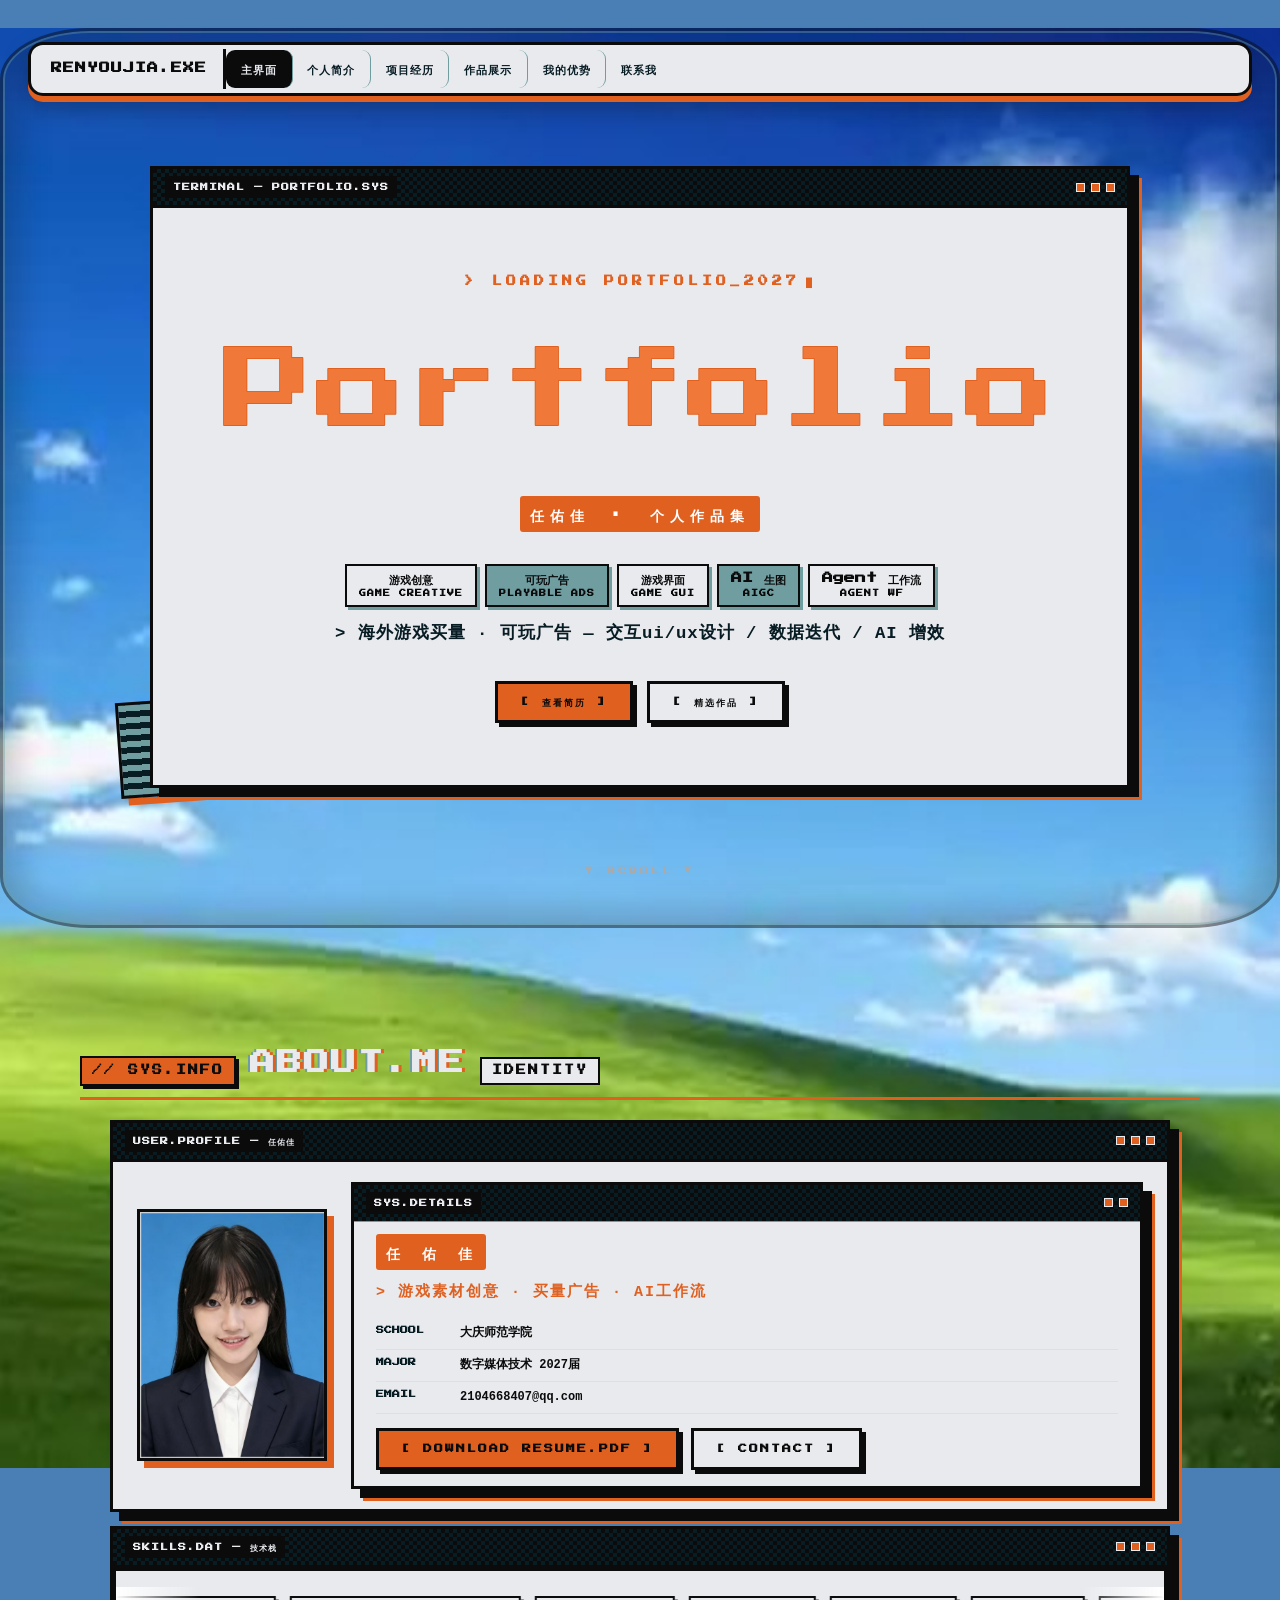
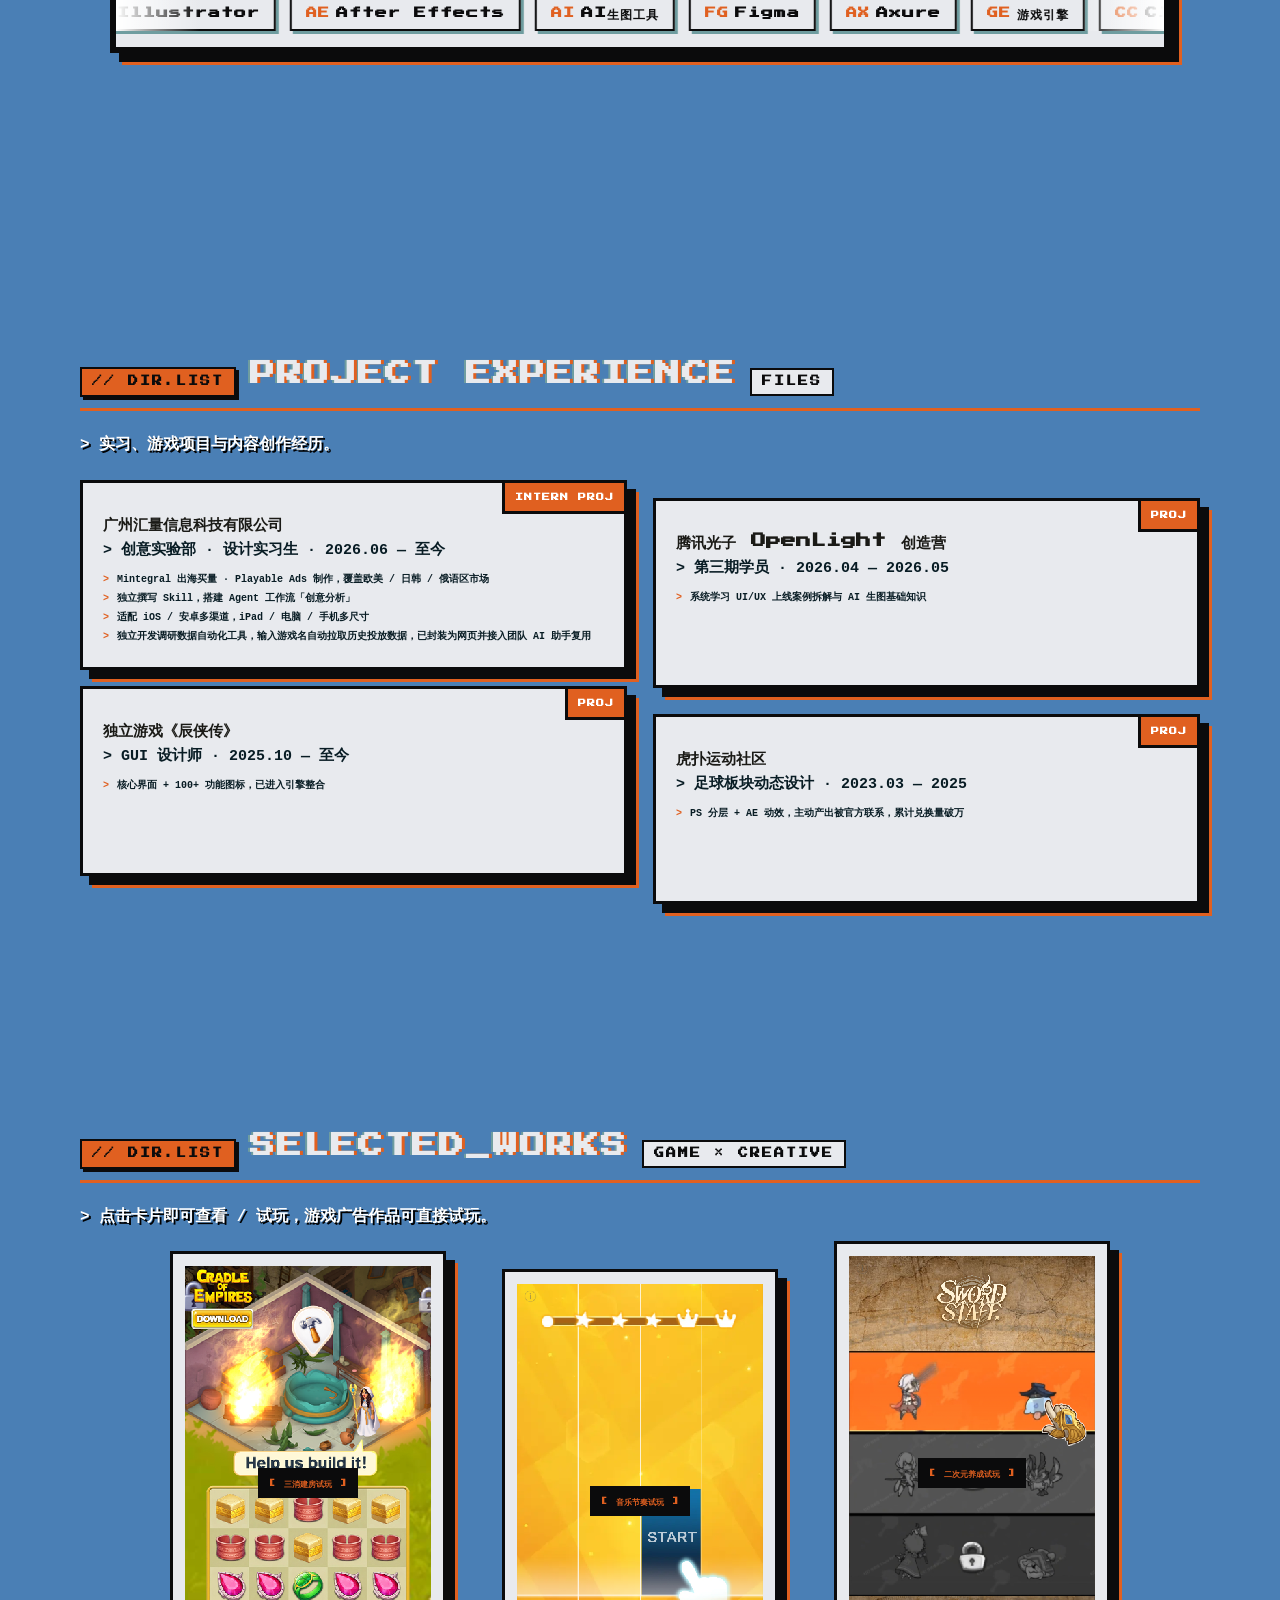
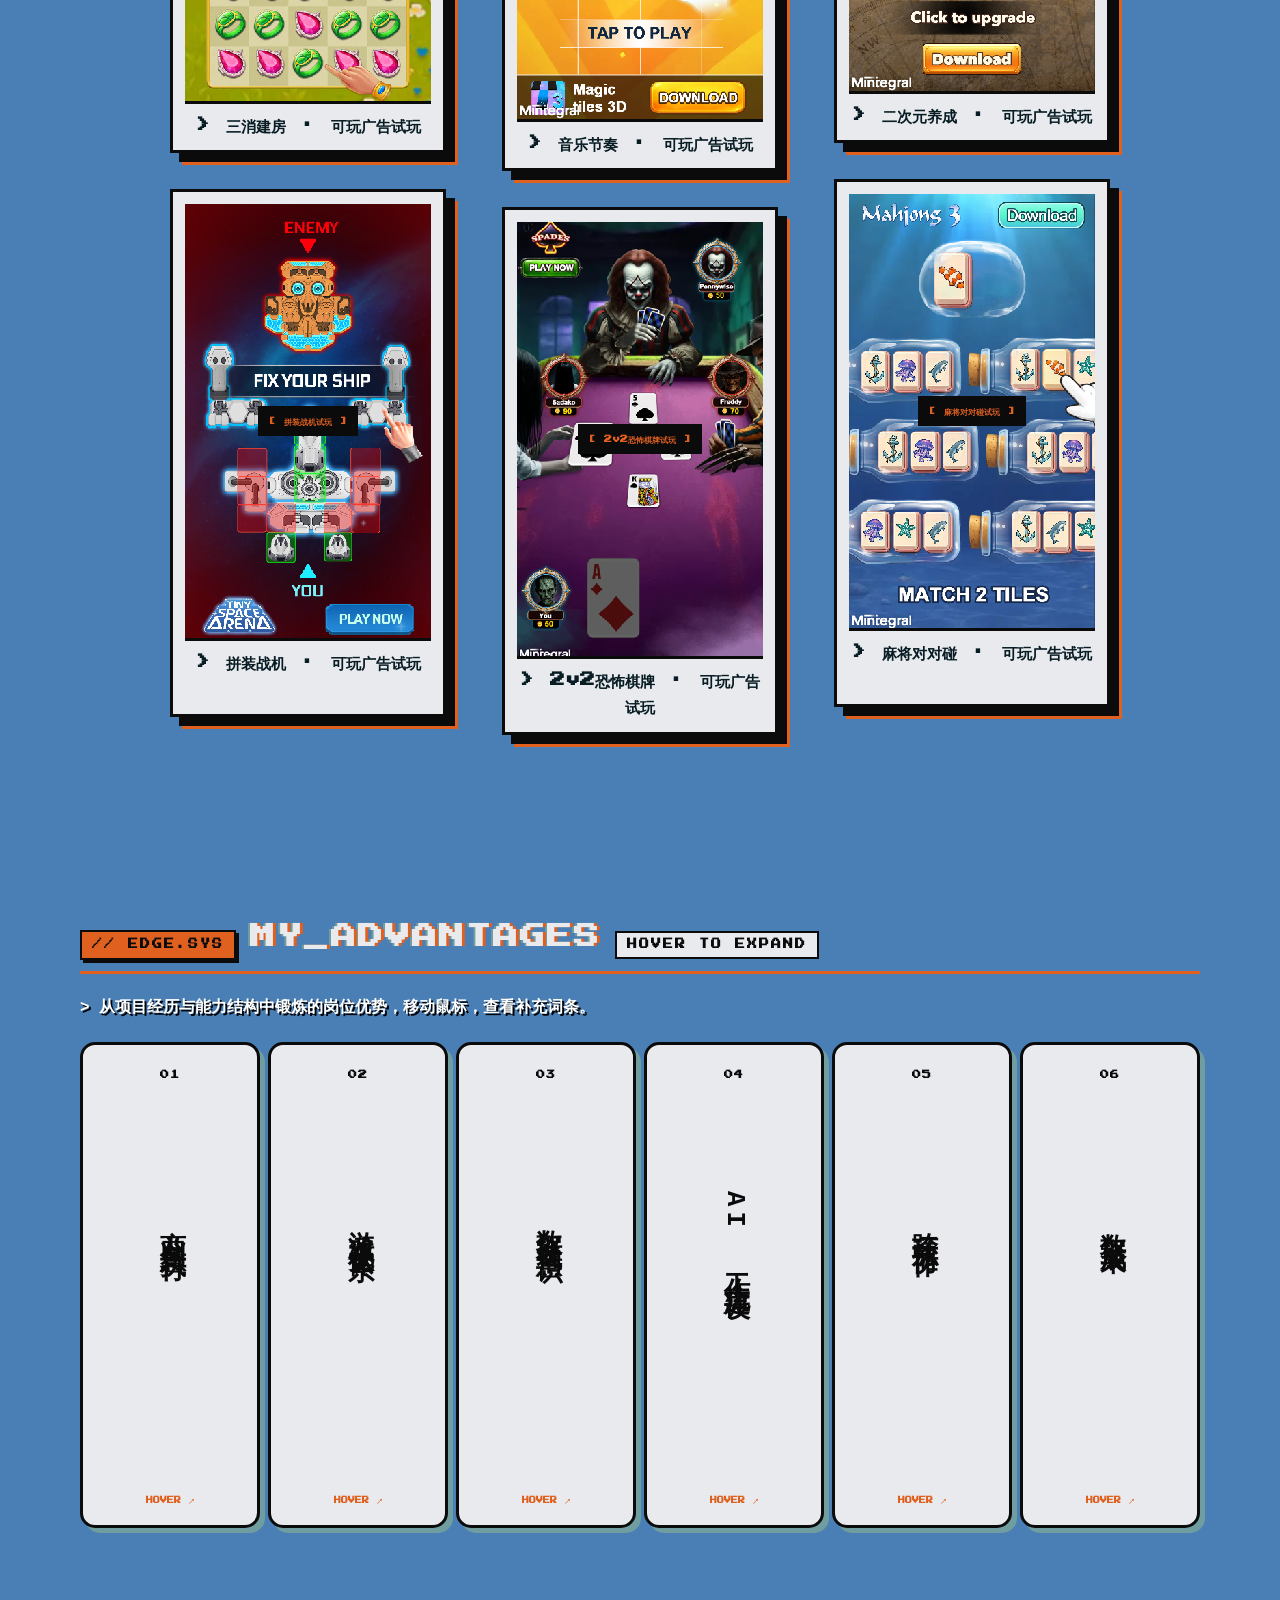
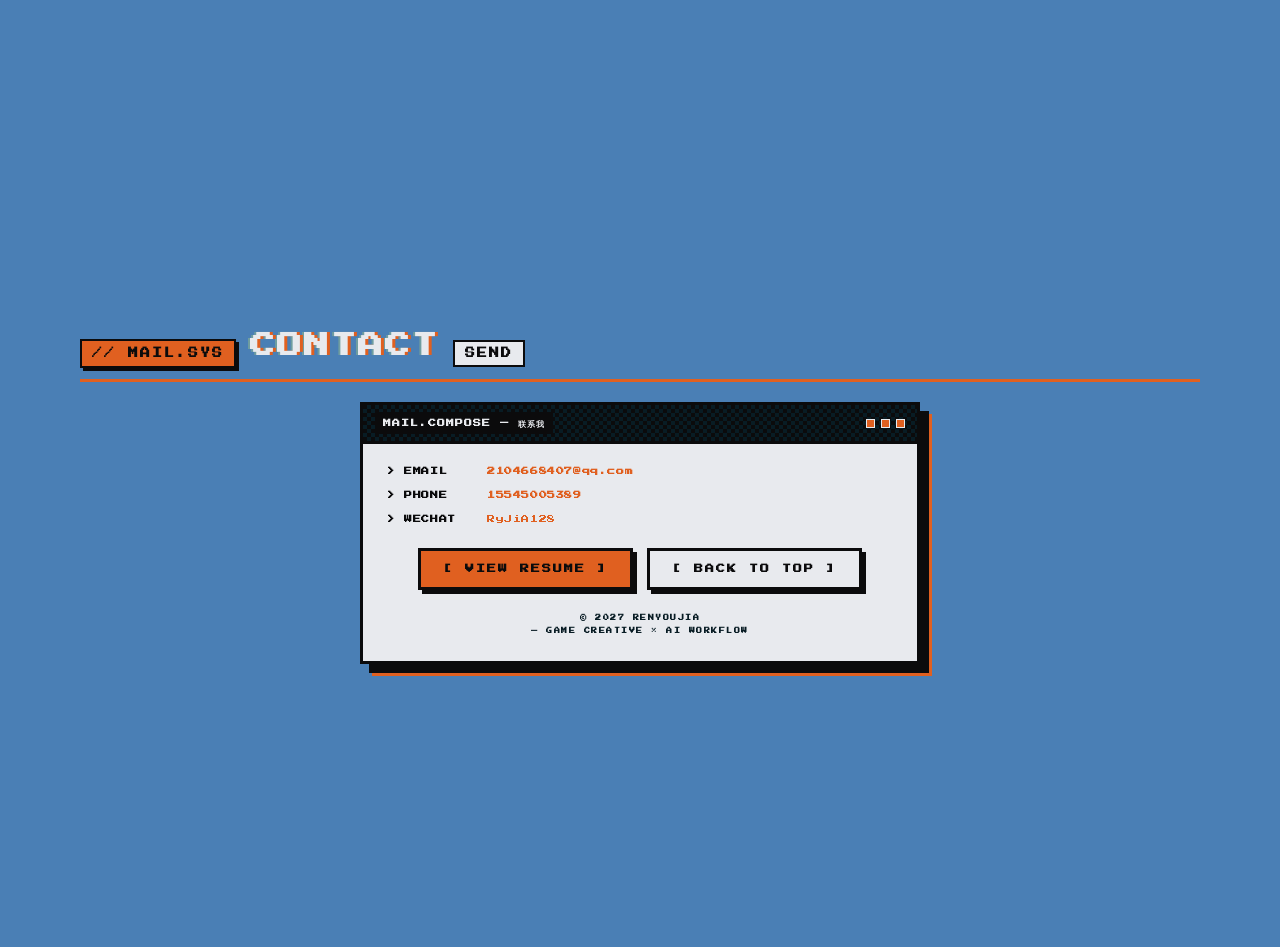
==== index.html @ 4726d5e6 "Initial commit: CRT portfolio site with 6 playable ads" ====
<!doctype html>
<html lang="zh-CN">
  <head>
    <meta charset="UTF-8" />
    <meta name="viewport" content="width=device-width, initial-scale=1.0" />
    <title>任佑佳 · 游戏创意 / 可玩广告作品集</title>
    <meta
      name="description"
      content="海外游戏买量 · 可玩广告 — 交互 UI/UX 设计 / 数据迭代 / AI 增效。40+ 可玩广告需求，多支素材热云预估曝光百万级。"
    />
    <!-- og / twitter 分享预览 -->
    <meta property="og:type" content="website" />
    <meta property="og:locale" content="zh_CN" />
    <meta property="og:site_name" content="任佑佳 · 作品集" />
    <meta property="og:title" content="任佑佳 · 游戏创意 / 可玩广告作品集" />
    <meta
      property="og:description"
      content="海外游戏买量 · 可玩广告 — 交互 UI/UX 设计 / 数据迭代 / AI 增效。40+ 可玩广告需求，多支素材预估曝光百万级。"
    />
    <meta property="og:image" content="/og.png" />
    <meta property="og:image:width" content="1200" />
    <meta property="og:image:height" content="630" />
    <meta property="og:image:alt" content="任佑佳作品集" />
    <meta name="twitter:card" content="summary_large_image" />
    <meta name="twitter:title" content="任佑佳 · 游戏创意 / 可玩广告作品集" />
    <meta
      name="twitter:description"
      content="海外游戏买量 · 可玩广告 — 交互 UI/UX 设计 / 数据迭代 / AI 增效。"
    />
    <meta name="twitter:image" content="/og.png" />
    <link rel="icon" href="/favicon.svg" />
    <script type="module" crossorigin src="/assets/index-DClPiUZt.js"></script>
    <link rel="stylesheet" crossorigin href="/assets/style-DZlRAdNg.css">
  </head>
  <body>
    <div id="root"></div>
    <noscript>需要启用 JavaScript 才能查看本站。</noscript>
  </body>
</html>
---- assets/style-DZlRAdNg.css ----
.stroke-text{width:100%;line-height:0;display:block}.stroke-text--hover{cursor:pointer}.stroke-text__svg{width:100%;height:var(--stroke-text-height,160px);display:block}.stroke-text__stroke,.stroke-text__fill{-webkit-user-select:none;user-select:none}.pixelated-image-card{color:var(--color-primary,#fff);background-color:#222;border:2px solid #fff;border-radius:10px;width:100%;max-width:100%;position:relative;overflow:hidden}.pixelated-image-card__default,.pixelated-image-card__active,.pixelated-image-card__pixels{width:100%;height:100%;position:absolute;top:0;left:0}.pixelated-image-card__active{z-index:2;display:none}.pixelated-image-card__pixels{pointer-events:none;z-index:3;width:100%;height:100%;position:absolute;top:0;left:0}.pixelated-image-card__pixel{display:none;position:absolute}.logoloop{--logoloop-gap:32px;--logoloop-logoHeight:28px;--logoloop-fadeColorAuto:#fff;position:relative}.logoloop--vertical{height:100%;display:inline-block}.logoloop--scale-hover{padding-top:calc(var(--logoloop-logoHeight) * .1);padding-bottom:calc(var(--logoloop-logoHeight) * .1)}@media (prefers-color-scheme:dark){.logoloop{--logoloop-fadeColorAuto:#0b0b0b}}.logoloop__track{will-change:transform;-webkit-user-select:none;user-select:none;z-index:0;width:max-content;display:flex;position:relative}.logoloop--vertical .logoloop__track{flex-direction:column;width:100%;height:max-content}.logoloop__list{align-items:center;display:flex}.logoloop--vertical .logoloop__list{flex-direction:column}.logoloop__item{margin-right:var(--logoloop-gap);font-size:var(--logoloop-logoHeight);flex:none;line-height:1}.logoloop--vertical .logoloop__item{margin-right:0;margin-bottom:var(--logoloop-gap)}.logoloop__item:last-child{margin-right:var(--logoloop-gap)}.logoloop--vertical .logoloop__item:last-child{margin-right:0;margin-bottom:var(--logoloop-gap)}.logoloop__node{align-items:center;display:inline-flex}.logoloop__item img{height:var(--logoloop-logoHeight);object-fit:contain;width:auto;image-rendering:-webkit-optimize-contrast;-webkit-user-drag:none;pointer-events:none;transition:transform .3s cubic-bezier(.4,0,.2,1);display:block}.logoloop--scale-hover .logoloop__item{overflow:visible}.logoloop--scale-hover .logoloop__item:hover img,.logoloop--scale-hover .logoloop__item:hover .logoloop__node{transform-origin:50%;transform:scale(1.2)}.logoloop--scale-hover .logoloop__node{transition:transform .3s cubic-bezier(.4,0,.2,1)}.logoloop__link{border-radius:4px;align-items:center;text-decoration:none;transition:opacity .2s;display:inline-flex}.logoloop__link:hover{opacity:.8}.logoloop__link:focus-visible{outline-offset:2px;outline:2px solid}.logoloop--fade:before,.logoloop--fade:after{content:"";pointer-events:none;z-index:10;width:clamp(24px,8%,120px);position:absolute;top:0;bottom:0}.logoloop--fade:before{background:linear-gradient(to right, var(--logoloop-fadeColor,var(--logoloop-fadeColorAuto)) 0%, #0000 100%);left:0}.logoloop--fade:after{background:linear-gradient(to left, var(--logoloop-fadeColor,var(--logoloop-fadeColorAuto)) 0%, #0000 100%);right:0}.logoloop--vertical.logoloop--fade:before,.logoloop--vertical.logoloop--fade:after{width:100%;height:clamp(24px,8%,120px);left:0;right:0}.logoloop--vertical.logoloop--fade:before{background:linear-gradient(to bottom, var(--logoloop-fadeColor,var(--logoloop-fadeColorAuto)) 0%, #0000 100%);top:0;bottom:auto}.logoloop--vertical.logoloop--fade:after{background:linear-gradient(to top, var(--logoloop-fadeColor,var(--logoloop-fadeColorAuto)) 0%, #0000 100%);top:auto;bottom:0}@media (prefers-reduced-motion:reduce){.logoloop__track{transform:translate(0,0)!important}.logoloop__item img,.logoloop__node{transition:none!important}}.ad-overlay{--ad-bg:#f6f1e4;--ad-panel:#fbf8ef;--ad-green:#7da06b;--ad-green-dark:#5d7a4f;--ad-brown:#8a6d4a;--ad-brown-dark:#4a3a2a;--ad-orange:#e0a03c;--ad-line:#e5dcc8;z-index:10030;-webkit-overflow-scrolling:touch;background:#3a2c1a8c;justify-content:center;align-items:flex-start;padding:36px 20px 100px;animation:.25s adFadeIn;display:flex;position:fixed;inset:0;overflow-y:auto}.ad-overlay.ad-theme-builder{--ad-bg:#eef3e1;--ad-panel:#fafcf2;--ad-green:#6f9c3a;--ad-green-dark:#3f6422;--ad-brown:#a9702f;--ad-brown-dark:#5f3a12;--ad-orange:#e07b2a;--ad-line:#e2e8d0;background:#18240e8c}.ad-overlay.ad-theme-ocean{--ad-bg:#e6f2f5;--ad-panel:#f5fafc;--ad-green:#4a9cc7;--ad-green-dark:#2b6a8f;--ad-brown:#5b7d99;--ad-brown-dark:#1c3850;--ad-orange:#18b7a5;--ad-line:#cfe2ea;background:#0e22328c}.ad-overlay.ad-theme-space{--ad-bg:#120a24;--ad-panel:#f2eefb;--ad-green:#7a5cf0;--ad-green-dark:#4a3399;--ad-brown:#8a6db0;--ad-brown-dark:#2a1f4a;--ad-orange:#e04a9c;--ad-line:#ddd3f0;background:#100820b3}.ad-overlay.ad-theme-sword{--ad-bg:#1a1206;--ad-panel:#faf3e0;--ad-green:#b8860b;--ad-green-dark:#8a6508;--ad-brown:#8a6d3b;--ad-brown-dark:#3a2a10;--ad-orange:#d2691e;--ad-line:#e8d9b0;background:#140c04b3}.ad-overlay.ad-theme-piano{--ad-bg:#0e0e16;--ad-panel:#f1edf8;--ad-green:#6c5ce7;--ad-green-dark:#4834d4;--ad-brown:#7d6bb8;--ad-brown-dark:#1a1a2e;--ad-orange:#ff6b9d;--ad-line:#ddd6f0;background:#0a0814b3}.ad-overlay.ad-theme-cards{--ad-bg:#16080b;--ad-panel:#f5eaec;--ad-green:#a11c2e;--ad-green-dark:#6d0f1d;--ad-brown:#7a525e;--ad-brown-dark:#2a0d12;--ad-orange:#d9263f;--ad-line:#ead8dd;background:#16080bb8}@keyframes adFadeIn{0%{opacity:0}to{opacity:1}}.ad-panel{background:var(--ad-panel);border:1px solid var(--ad-brown);width:100%;max-width:1040px;font-family:var(--mono), monospace;color:var(--ad-brown-dark);border-radius:12px;overflow:hidden;box-shadow:0 0 60px #4a3a2a59,0 0 0 1px #e0a03c1f}.ad-titlebar{background:var(--ad-brown-dark);color:#f3e9d2;border-bottom:1px solid var(--ad-brown);justify-content:space-between;align-items:center;padding:10px 18px;font-size:11px;display:flex}.ad-close{color:#f3e9d2;font-family:var(--mono), monospace;cursor:pointer;background:0 0;border:1px solid #6b5740;border-radius:4px;padding:4px 12px;font-size:10px;transition:all .15s}.ad-close:hover{background:var(--ad-orange);border-color:var(--ad-orange);color:#3a2c1a}.ad-body{grid-template-columns:380px 1fr;align-items:start;gap:26px;padding:24px 26px 30px;display:grid}.ad-left{position:static}.ad-header h2{letter-spacing:2px;color:var(--ad-green-dark);text-align:center;margin:0 0 4px;font-size:22px}.ad-subtitle{color:var(--ad-brown);text-align:center;margin:0 0 16px;font-size:12px}.ad-spec{grid-template-columns:repeat(4,1fr);gap:8px;margin:0 0 16px;display:grid}.ad-spec-item{border:1px solid var(--ad-line);text-align:center;background:#fff;border-radius:8px;padding:8px 6px}.ad-spec-k{color:var(--ad-orange);letter-spacing:1px;margin-bottom:3px;font-size:10px;display:block}.ad-spec-v{color:var(--ad-brown-dark);font-size:11px;font-weight:700;display:block}.ad-metric{border:1px solid var(--ad-orange);background:#e0a03c1f;border-radius:8px;align-items:center;gap:10px;margin:0 0 16px;padding:8px 12px;display:flex}.ad-metric-k{color:var(--ad-orange);letter-spacing:1px;white-space:nowrap;font-size:10px}.ad-metric-v{color:var(--ad-brown-dark);font-size:12px;font-weight:700}.ad-demo-hint{text-align:center;color:var(--ad-orange);border:1px dashed var(--ad-orange);letter-spacing:1px;background:#e0a03c1f;border-radius:8px;margin-bottom:12px;padding:8px 10px;font-size:12px;font-weight:700}.ad-frame-wrap{aspect-ratio:9/16;border:3px solid var(--ad-brown);background:#000;border-radius:14px;width:100%;max-width:360px;margin:0 auto;position:relative;overflow:hidden;box-shadow:0 12px 40px #4a3a2a4d}.ad-frame-loading{color:var(--ad-orange);font-family:var(--mono), monospace;letter-spacing:2px;background:#000;justify-content:center;align-items:center;font-size:12px;animation:1s steps(2,end) infinite adBlink;display:flex;position:absolute;inset:0}@keyframes adBlink{0%,to{opacity:1}50%{opacity:.3}}.ad-frame{border:0;width:100%;height:100%;display:block}.ad-demo-note{text-align:center;color:var(--ad-brown);margin:12px 0 0;font-size:11px}.ad-block{margin-bottom:26px}.ad-block:last-child{margin-bottom:0}.ad-block h3{letter-spacing:1px;color:var(--ad-green-dark);border-bottom:1px solid var(--ad-line);align-items:center;gap:10px;margin:0 0 14px;padding-bottom:8px;font-size:14px;display:flex}.ad-h3-no{background:var(--ad-green);color:#fff;border-radius:6px;justify-content:center;align-items:center;width:24px;height:24px;font-size:11px;display:inline-flex}.ad-flow{flex-direction:column;gap:10px;display:flex}.ad-flow-step{border:1px solid var(--ad-line);background:#fff;border-radius:10px;align-items:flex-start;gap:12px;padding:12px 14px;display:flex}.ad-flow-no{background:var(--ad-orange);color:#3a2c1a;border-radius:8px;flex:none;justify-content:center;align-items:center;width:30px;height:30px;font-size:12px;font-weight:700;display:inline-flex}.ad-flow-step b{color:var(--ad-brown-dark);font-size:12px}.ad-flow-step p{color:#7a6a55;margin:3px 0 0;font-size:11px;line-height:1.5}.ad-logic{grid-template-columns:1fr 1fr;gap:10px;margin:0;padding:0;list-style:none;display:grid}.ad-logic li{border:1px solid var(--ad-line);color:#6b5a44;background:#fff;border-radius:10px;padding:11px 13px 11px 26px;font-size:11px;line-height:1.55;position:relative}.ad-logic li:before{content:"◆";color:var(--ad-green);font-size:9px;position:absolute;top:12px;left:12px}.ad-tags{flex-wrap:wrap;gap:10px;display:flex}.ad-tag{background:var(--ad-green);color:#fff;letter-spacing:1px;border-radius:999px;padding:8px 16px;font-size:11px;box-shadow:0 2px #4a3a2a33}.ad-tag:nth-child(2n){background:var(--ad-brown)}.ad-think{grid-template-columns:1fr 1fr;gap:12px;display:grid}.ad-think-step{border-left:3px solid var(--ad-orange);background:#fff;border-radius:0 10px 10px 0;align-items:flex-start;gap:12px;padding:12px 14px;display:flex;box-shadow:0 1px #4a3a2a0f}.ad-think-no{background:var(--ad-brown-dark);width:26px;height:26px;color:var(--ad-orange);border-radius:50%;flex:none;justify-content:center;align-items:center;font-size:13px;display:inline-flex}.ad-think-step b{color:var(--ad-brown-dark);font-size:12px}.ad-think-step p{color:#6b5a44;margin:4px 0 0;font-size:11px;line-height:1.6}.ad-conversion{flex-direction:column;gap:12px;display:flex}.ad-conversion-step{border-left:3px solid var(--ad-green);background:#fff;border-radius:0 10px 10px 0;align-items:flex-start;gap:12px;padding:12px 14px;display:flex;box-shadow:0 1px #4a3a2a0f}.ad-conversion-no{background:var(--ad-green);color:#fff;border-radius:50%;flex:none;justify-content:center;align-items:center;width:26px;height:26px;font-size:13px;display:inline-flex}.ad-conversion-step b{color:var(--ad-brown-dark);font-size:12px}.ad-conversion-step p{color:#6b5a44;margin:4px 0 0;font-size:11px;line-height:1.6}.ad-back{text-align:center;background:var(--ad-panel);padding:4px 22px 26px}.ad-back button{border:2px solid var(--ad-green-dark);color:var(--ad-green-dark);font-family:var(--mono), monospace;cursor:pointer;letter-spacing:2px;background:#fff;border-radius:8px;padding:10px 32px;font-size:13px;font-weight:700;transition:all .2s}.ad-back button:hover{background:var(--ad-green-dark);border-color:var(--ad-green-dark);color:#fff;box-shadow:0 0 18px #7da06b66}@media (width<=860px){.ad-body{grid-template-columns:1fr}.ad-left{position:static}.ad-logic,.ad-think{grid-template-columns:1fr}}@media (width<=500px){.ad-overlay{padding:16px 10px 70px}.ad-titlebar{padding:8px 12px;font-size:9px}.ad-close{font-size:9px}.ad-header h2{font-size:18px}.ad-body{padding:16px 14px 20px}.ad-back button{padding:8px 20px;font-size:11px}}@font-face{font-family:"Press Start 2P";src:url(/assets/fonts/press_start_2p.ttf)format("truetype");font-weight:400;font-display:swap}@font-face{font-family:Awesome Serif;src:url(/assets/fonts/awesome_serif_regular.woff2)format("woff2");font-weight:400;font-display:swap}@font-face{font-family:Delicious Handrawn;src:url(/assets/fonts/delicious_handrawn.woff2)format("woff2");font-weight:400;font-display:swap}:root{--bg:#12120e;--orange:#e06020;--orange-bright:#f07838;--orange-dim:#b04510;--orange-glass:#e0602014;--gold:#d0c080;--gold-dim:#a09860;--title-bg:#0a0a0a;--title-text:#999;--window-bg:#fff;--border:#d0d0c8;--border-dim:#e0e0d8;--text:#2a2a26;--text-dim:#888880;--true-white:#fff;--pixel:"Press Start 2P", "Courier New", monospace;--mono:"JetBrains Mono", "Consolas", "Courier New", monospace;--sans:"Microsoft YaHei", "PingFang SC", sans-serif}*{box-sizing:border-box;margin:0;padding:0}html{scroll-snap-type:y mandatory}body{color:#cfd8d4;font-family:var(--mono);background-color:#0d2431;background-image:radial-gradient(at 50% 30%,#6ea0be0d 0%,#6ea0be05 42%,#0000 72%),none;background-position:0 0,0 0;background-repeat:repeat,repeat;background-size:auto,auto;background-attachment:fixed;background-origin:padding-box,padding-box;background-clip:border-box,border-box;min-height:100vh;font-size:13px;line-height:1.7;overflow-x:hidden}body:after{content:"";z-index:9998;pointer-events:none;background:repeating-linear-gradient(0deg,#0000 0 2px,#00000014 2px 4px);position:fixed;inset:0}.crt-curve{z-index:9997;pointer-events:none;background:radial-gradient(#0000 72%,#00000073 92%,#000000b3 100%);border-radius:4vmax/2vmax;position:fixed;inset:0}.crt-noise{z-index:9996;pointer-events:none;opacity:.03;background-image:url("data:image/svg+xml,%3Csvg viewBox='0 0 256 256' xmlns='http://www.w3.org/2000/svg'%3E%3Cfilter id='n'%3E%3CfeTurbulence type='fractalNoise' baseFrequency='0.85' numOctaves='4' stitchTiles='stitch'/%3E%3C/filter%3E%3Crect width='100%25' height='100%25' filter='url(%23n)'/%3E%3C/svg%3E");background-size:180px 180px;position:fixed;inset:0}a{color:var(--orange);text-decoration:none}a:hover{color:var(--orange-bright)}::selection{background:var(--orange);color:#fff}.menu-bar{z-index:100;font-family:var(--pixel);letter-spacing:1px;background:#fff;border-bottom:1px solid #ddd;align-items:center;gap:0;height:40px;padding:0 20px;font-size:10px;display:flex;position:fixed;top:0;left:0;right:0}.menu-logo{color:#000;padding:0 14px;font-size:10px;line-height:40px}.menu-items{gap:4px;display:flex}.menu-items a{color:#555;border-radius:4px;padding:0 14px;line-height:40px;transition:background .15s,color .15s;display:block}.menu-items a:after{display:none}.snap-wrap{z-index:1;position:relative}.snap-sec{scroll-snap-align:start;scroll-snap-stop:always;flex-direction:column;justify-content:center;align-items:center;min-height:100vh;padding:48px 24px 32px;display:flex;position:relative}.sec-head{border-bottom:1px solid #444;flex-wrap:wrap;align-items:baseline;gap:14px;width:100%;max-width:1060px;margin-bottom:12px;padding-bottom:8px;display:flex}.sec-num{font-family:var(--pixel);letter-spacing:2px;color:#fff;background:var(--orange);border-radius:4px;padding:4px 10px;font-size:9px}.sec-head h2{font-family:var(--pixel);color:#fff;letter-spacing:2px;font-size:16px}.sec-tag{font-family:var(--pixel);letter-spacing:2px;color:var(--orange);background:#fff;border:1px solid #555;border-radius:4px;padding:3px 10px;font-size:8px}.sec-desc{color:#bbb;font-size:12px;font-family:var(--mono);width:100%;max-width:1060px;margin-bottom:20px}.window{background:var(--window-bg);border:1px solid var(--border);border-radius:10px;width:100%;overflow:hidden;box-shadow:0 4px 24px #0000001a}.window-title{background:var(--title-bg);font-family:var(--pixel);color:var(--title-text);letter-spacing:1px;-webkit-user-select:none;user-select:none;border-bottom:1px solid #222;border-radius:10px 10px 0 0;justify-content:space-between;align-items:center;padding:10px 16px;font-size:8px;display:flex}.window-title .dots{gap:6px;display:flex}.window-title .dots span{background:var(--orange);border-radius:50%;width:10px;height:10px}.window-body{background:var(--window-bg);color:var(--text);padding:20px 24px}.wf-card,.work-card,.stat-card,.contact-inner,.pf-card{color:var(--text)!important;background:#fff!important;border:1px solid #e0e0d8!important;border-radius:10px!important;box-shadow:0 2px 12px #0000000f!important}.wf-card:nth-child(2){background:#eef0f4!important}.wf-card:hover,.work-card:hover,.stat-card:hover{transform:translateY(-2px);box-shadow:0 4px 20px #0000001a,0 0 0 1px #e0602026!important}.wf-card h3,.work-meta h3,.resume-name,.jb-title,.sc-title h3,.contact-line,.stat-num{font-family:var(--pixel);font-size:11px;color:#1a1a16!important}.wf-card p,.work-meta p,.resume-list li span,.stat-label,.pf-title,.sc-title p,.wm-pos{color:var(--text-dim)!important}.wf-card p,.work-meta p{font-family:var(--mono);font-size:11px}.resume-list li,.exp-points li{color:var(--text)!important}.resume-list li{border-color:#e0e0d8!important}.window-variant:before{content:"";background:var(--title-bg);border-bottom:1px solid #222;border-radius:8px 8px 0 0;height:24px;display:block}.ph{height:190px;image-rendering:pixelated;border-bottom:1px solid var(--border-dim);background:repeating-linear-gradient(0deg,#0000 0 3px,#d0c0800f 3px 4px),repeating-linear-gradient(90deg,#0000 0 3px,#d0c0800a 3px 4px),linear-gradient(135deg,#d0c08014,#0000004d);justify-content:center;align-items:center;display:flex;position:relative}.ph:before{content:attr(data-label);font-family:var(--pixel);color:var(--text-dim);text-shadow:0 0 6px #e0602033;text-align:center;padding:8px;font-size:8px}.ph-tag{font-family:var(--pixel);letter-spacing:1px;color:var(--bg);background:var(--orange);padding:3px 7px;font-size:7px;position:absolute;top:8px;left:8px;box-shadow:0 0 6px #e060204d}.wf-grid{grid-template-columns:repeat(3,1fr);gap:18px;width:100%;max-width:1060px;display:grid}.works-grid{grid-template-columns:repeat(2,1fr);gap:18px;width:100%;max-width:1060px;display:grid}.stat-grid{grid-template-columns:repeat(4,1fr);gap:18px;width:100%;max-width:1060px;margin-bottom:16px;display:grid}.portfolio-grid{grid-template-columns:repeat(3,1fr);gap:18px;width:100%;max-width:1060px;display:grid}.btn-primary,.btn-ghost{font-family:var(--pixel);letter-spacing:2px;cursor:pointer;border-radius:4px;padding:10px 22px;font-size:9px;transition:all .15s;display:inline-block}.btn-primary{background:var(--orange);color:#fff;border:1px solid var(--orange);box-shadow:0 2px 8px #e060204d}.btn-primary:hover{background:var(--orange-bright);transform:translateY(-1px);box-shadow:0 4px 16px #e0602073}.btn-ghost{color:var(--orange);border:1px solid var(--border-dim);background:0 0}.btn-ghost:hover{border-color:var(--orange);color:var(--orange-bright);transform:translateY(-1px);box-shadow:0 2px 8px #e0602026}.hero{text-align:center;align-items:center}.hero-inner{max-width:900px}.eyebrow{font-family:var(--pixel);letter-spacing:4px;color:var(--orange);text-shadow:0 0 10px #e0602080;margin-bottom:16px;font-size:10px;animation:4s infinite crt-flicker}.hero-subtitle{font-family:var(--pixel);letter-spacing:6px;color:var(--orange-bright);text-shadow:0 0 12px #e0602099;margin:20px 0 8px;font-size:14px}.hero-subtitle:after{display:none}.hero-tags{flex-wrap:wrap;justify-content:center;gap:8px;margin:24px 0 12px;display:flex}.hero-tags span{font-family:var(--pixel);letter-spacing:1px;color:var(--orange);border:2px solid var(--border-dim);background:var(--orange-glass);flex-direction:column;align-items:center;gap:4px;padding:6px 12px;font-size:7px;line-height:1.25;display:flex;box-shadow:2px 2px #00000080}.hero-tags span b{letter-spacing:0;font-size:11px;font-weight:800}.hero-tags span:nth-child(odd),.hero-tags span:nth-child(2n){transform:none}.hero-sub{font-family:var(--mono);color:var(--text-dim);letter-spacing:1px;margin:6px 0 32px;font-size:13px}.hero-cta{flex-wrap:wrap;justify-content:center;gap:14px;display:flex}.scroll-hint{font-family:var(--pixel);letter-spacing:3px;color:#aaa;font-size:8px;animation:2.5s infinite crt-flicker;position:absolute;bottom:22px;left:50%;transform:translate(-50%)}.scroll-arrow{animation:1.4s infinite bounce;display:inline-block}@keyframes crt-flicker{0%,to{opacity:1}92%{opacity:1}93%{opacity:.5}94%{opacity:1}96%{opacity:.6}97%{opacity:1}}.resume-layout{align-items:center;gap:24px;width:100%;max-width:1060px;margin:0 auto;display:flex}.resume-photo{flex:0 0 190px;display:flex}.resume-photo .pixelated-image-card{border:2px solid #e06020;border-radius:10px;width:190px;height:100%}.resume-info{background:#fff;border:1px solid #e0e0d8;border-radius:10px;flex:1;padding:16px 22px;position:relative;box-shadow:0 2px 12px #0000000f}.resume-name{text-shadow:0 0 10px #e0602080;font-family:var(--pixel)!important;letter-spacing:4px!important;color:var(--orange-bright)!important;margin:0 0 6px!important;font-size:14px!important}.resume-pos{font-family:var(--mono);letter-spacing:2px;margin-bottom:12px;font-size:12px;color:var(--orange)!important}.resume-list{margin:0;list-style:none}.resume-list li{border-bottom:1px solid var(--border-dim);padding:5px 0;font-size:12px;display:flex;color:var(--text)!important}.resume-list li span{font-family:var(--pixel);flex:0 0 84px;font-size:8px;color:var(--text-dim)!important}.resume-cta{flex-wrap:wrap;gap:12px;margin-top:14px;display:flex}.software-section{width:100%;max-width:1060px;margin-top:14px}.software-title{font-size:14px!important}.software-box{background:#fff;border:1px solid #e0e0d8;border-radius:8px;justify-content:center;align-items:center;padding:14px 0;display:flex;overflow:hidden;box-shadow:0 2px 12px #0000000f}.software-box .logoloop{width:100%}.skill-chip{background:var(--orange-glass);border:1px solid var(--border-dim);font-family:var(--pixel);color:var(--orange);white-space:nowrap;letter-spacing:1px;border-radius:4px;align-items:center;gap:6px;padding:6px 14px;font-size:7px;display:inline-flex}.skill-chip b{color:var(--orange-bright);font-size:7px}.work-meta{padding:10px 14px 12px}.work-meta h3{margin-bottom:4px;font-size:10px!important}.wm-pos{font-family:var(--mono);margin:0 0 6px;font-size:10px;color:var(--text-dim)!important}.wm-points{list-style:none}.wm-points li{font-family:var(--mono);color:var(--text-dim);padding:2px 0 2px 14px;font-size:10px;line-height:1.5;position:relative}.wm-points li:before{content:">";color:var(--orange);font-family:var(--mono);position:absolute;left:0}.stat-card{text-align:center;padding:20px 12px}.stat-num{text-shadow:0 0 12px #e0602080;margin-bottom:8px;display:block;font-family:var(--pixel)!important;color:var(--orange-bright)!important;font-size:30px!important}.stat-label{letter-spacing:1px;font-family:var(--pixel)!important;color:var(--text-dim)!important;font-size:8px!important}.data-note{font-family:var(--mono);color:#888;text-align:center;width:100%;max-width:1060px;font-size:10px}.contact-inner{text-align:center;max-width:560px;margin:0 auto;padding:24px 28px}.contact-body{text-align:left}.contact-list{gap:10px;width:100%;display:grid}.contact-line{width:100%;font-family:var(--pixel);letter-spacing:.6px;grid-template-columns:88px minmax(0,1fr);align-items:baseline;gap:12px;margin:0;font-size:8px;display:grid;color:var(--text)!important}.contact-line span{color:#0b0b0c;font-weight:900}.contact-line a{color:var(--orange-bright)}.contact-cta{flex-wrap:wrap;justify-content:center;gap:14px;margin:22px 0 24px;display:flex}.copyright{text-align:center;font-family:var(--pixel);letter-spacing:1.5px;color:var(--text-dim);font-size:6px}.copyright p{margin:4px 0;font-size:inherit!important;font-weight:700!important;line-height:1.55!important}.pf-card{padding:12px;transition:transform .15s}.pf-card:hover{transform:translateY(-2px)}.pf-thumb{aspect-ratio:9/16;font-family:var(--pixel);color:var(--text-dim);border:1px solid var(--border-dim);image-rendering:pixelated;background:repeating-linear-gradient(0deg,#0000 0 3px,#d0c0800f 3px 4px),repeating-linear-gradient(90deg,#0000 0 3px,#d0c0800a 3px 4px),linear-gradient(135deg,#d0c08014,#0000004d);justify-content:center;align-items:center;font-size:8px;display:flex}.pf-title{font-family:var(--pixel);color:var(--text-dim);text-align:center;margin-top:8px;font-size:8px}.hero-stamp,.pf-stamp,.pf-ticket,.photo-shape,.exp-bg,.journal-divider,.journal:before,.bg-lines,.hud-corner,.bg-veil:after{display:none!important}.stroke-text__svg text{font-family:var(--pixel)!important}.reveal{opacity:0;transition:opacity .5s,transform .5s;transform:translateY(20px)}.reveal.in{opacity:1;transform:translateY(0)}.force-show .reveal{opacity:1!important;transform:none!important}.typewriter{white-space:nowrap;border-right:10px solid var(--orange);animation:2s steps(30,end) typing,.75s step-end infinite blink-caret;overflow:hidden}@keyframes typing{0%{width:0}to{width:100%}}@keyframes blink-caret{0%,to{border-color:#0000}50%{border-color:var(--orange)}}@keyframes bounce{0%,to{transform:translateY(0)}50%{transform:translateY(6px)}}::-webkit-scrollbar-thumb{background:var(--border-dim);border-radius:4px}::-webkit-scrollbar-thumb:hover{background:var(--orange-dim)}@media (width<=900px){.snap-sec{height:auto;min-height:100vh;padding:60px 16px 28px}.wf-grid,.works-grid,.stat-grid{grid-template-columns:1fr 1fr;gap:14px}.wf-grid,.works-grid{gap:14px}.resume-layout{flex-direction:column;gap:16px}.resume-photo{flex:none}.software-box{width:100%}.portfolio-grid{grid-template-columns:repeat(2,1fr)}.menu-bar{justify-content:flex-start;overflow-x:auto}}@media (width<=600px){.wf-grid,.works-grid,.stat-grid{grid-template-columns:1fr}}:root{--bg:#081c24;--orange:#e06020;--orange-bright:#e06020;--orange-dim:#e06020;--orange-glass:#e8eaee;--gold:#6f9da0;--gold-dim:#6f9da0;--title-bg:#0b0b0c;--title-text:#e8eaee;--window-bg:#e8eaee;--border:#0b0b0c;--border-dim:#6f9da0;--text:#0b0b0c;--text-dim:#081c24;--true-white:#e8eaee}html{background:#4a7fb5}body{color:#e8eaee;cursor:none;image-rendering:pixelated;background:url(/bg-desktop.jpg) top/auto 160% no-repeat fixed,#4a7fb5}body:after{display:none}.crt-curve{background:0 0;border:3px solid #0b0b0c73;border-radius:7vw/4vw;box-shadow:inset 0 0 0 2px #6f9da066,inset 0 0 32px 14px #0b0b0c33}.crt-noise{display:none}.crt-noise:after{content:"";left:var(--mouse-x,50vw);top:var(--mouse-y,50vh);z-index:10001;filter:drop-shadow(3px 3px #0b0b0c);opacity:1;border-top:0 solid #0000;border-bottom:18px solid #0000;border-left:12px solid #e8eaee;width:0;height:0;position:fixed;transform:translate(2px,2px)}.menu-bar{background:#e8eaee;border:3px solid #0b0b0c;border-top-width:0;border-radius:0;height:44px;padding:0 18px;overflow:visible;box-shadow:0 5px #e06020}.menu-logo{color:#0b0b0c;border-right:3px solid #0b0b0c;line-height:41px}.menu-items{gap:0;height:100%}.menu-items a{color:#081c24;border-right:1px solid #6f9da0;border-radius:0;padding:0 13px;line-height:41px}.menu-items a:hover,.menu-items a.active{color:#e8eaee;background:#0b0b0c}.menu-bar:after{content:none;color:#e06020;font-family:var(--pixel);letter-spacing:1px;white-space:nowrap;margin-left:auto;font-size:7px}.snap-wrap{clip-path:inset(0 round 5vw/2.5vw);padding:28px}.snap-sec{isolation:isolate;min-height:calc(100vh - 28px);padding:84px max(4vw,38px) 58px;overflow:hidden}.snap-sec:nth-child(odd):before,.snap-sec:nth-child(2n):after{content:none}.sec-head{border-bottom:3px solid #e06020;max-width:1120px;margin-bottom:20px;padding:0 0 11px}.sec-num{color:#0b0b0c;background:#e06020;border:2px solid #0b0b0c;border-radius:0;box-shadow:3px 3px #0b0b0c}.sec-head h2{color:#e8eaee;text-shadow:3px 0 #e06020,-2px 0 #6f9da0}.sec-tag{color:#0b0b0c;background:#e8eaee;border:2px solid #0b0b0c;border-radius:0}.sec-desc{color:#e8eaee;max-width:1120px}.window,.wf-card,.work-card,.stat-card,.contact-inner,.pf-card,.resume-info,.software-box{overflow:hidden;background:#e8eaee!important;border:3px solid #0b0b0c!important;border-radius:0!important;box-shadow:9px 9px #0b0b0c,12px 12px #e06020!important}.window:hover,.wf-card:hover,.work-card:hover,.stat-card:hover,.pf-card:hover{transform:translate(-3px,-3px);box-shadow:12px 12px #0b0b0c,15px 15px #e06020!important}.window-title{color:#e8eaee;background-color:#0b0b0c;background-image:linear-gradient(45deg,#081c24 25%,#0000 25% 75%,#081c24 75%),linear-gradient(45deg,#081c24 25%,#0000 25% 75%,#081c24 75%);background-position:0 0,4px 4px;background-size:8px 8px;border-bottom:3px solid #0b0b0c;border-radius:0;min-height:32px;padding:7px 12px}.window-title>span:first-child{background:#0b0b0c;padding:4px 8px}.window-title .dots span{background:#e06020;border:1px solid #e8eaee;border-radius:0;width:9px;height:9px}.window-body{color:#0b0b0c;background:#e8eaee}.window-variant:before{background:repeating-linear-gradient(90deg,#0b0b0c 0 8px,#e8eaee 8px 10px);border-bottom:3px solid #0b0b0c;border-radius:0;height:25px}.pf-card.window-variant:before{display:none}.hero-inner{transform:translate(-2vw);max-width:980px!important}.hero .window-body{padding:clamp(30px,5vw,62px)!important}.hero:before{content:"";z-index:-1;background:#e06020;border:3px solid #0b0b0c;width:138px;height:178px;position:absolute;top:17%;right:6vw;transform:rotate(5deg);box-shadow:8px 8px #0b0b0c}.hero:after{content:"";z-index:-1;background:repeating-linear-gradient(0deg,#6f9da0 0 6px,#081c24 6px 12px);border:3px solid #0b0b0c;width:112px;height:90px;position:absolute;bottom:12%;left:7vw;transform:rotate(-4deg);box-shadow:7px 7px #e06020}.eyebrow,.hero-subtitle,.resume-name{color:#e06020!important;text-shadow:2px 0 #0b0b0c!important}.hero-sub{color:#081c24}.hero-tags span,.skill-chip{color:#0b0b0c;background:#e8eaee;border:2px solid #0b0b0c;border-radius:0;box-shadow:3px 3px #6f9da0}.hero-tags span:nth-child(2n){background:#6f9da0}.btn-primary,.btn-ghost{color:#0b0b0c;border:3px solid #0b0b0c;border-radius:0;box-shadow:4px 4px #0b0b0c}.btn-primary{background:#e06020}.btn-ghost{background:#e8eaee}.btn-primary:hover,.btn-ghost:hover{color:#0b0b0c;background:#6f9da0;transform:translate(-2px,-2px);box-shadow:6px 6px #0b0b0c}.resume-photo .pixelated-image-card{border:3px solid #0b0b0c;border-radius:0;box-shadow:7px 7px #e06020}.resume-photo img{image-rendering:auto}.resume-info .window-title{margin:-16px -22px 12px!important}.software-box{padding:16px 0}.ph,.pf-thumb{background-color:#6f9da0;background-image:linear-gradient(45deg,#081c24 25%,#0000 25% 75%,#081c24 75%),linear-gradient(45deg,#081c24 25%,#0000 25% 75%,#081c24 75%);background-position:0 0,8px 8px;background-size:16px 16px;border:0;border-bottom:3px solid #0b0b0c}.ph:before,.pf-thumb span{color:#e8eaee;background:#0b0b0c;padding:8px 10px}.ph-tag{color:#0b0b0c;background:#e06020;border:2px solid #0b0b0c;box-shadow:3px 3px #e8eaee}.wf-grid,.works-grid,.stat-grid,.portfolio-grid{gap:26px;max-width:1120px}.portfolio-grid{gap:36px 56px;max-width:940px}.wf-card:nth-child(2),.work-card:nth-child(2n),.pf-card:nth-child(3n+2){transform:translateY(18px)}.wf-card:nth-child(3),.work-card:nth-child(3),.pf-card:nth-child(3n){transform:translateY(-10px)}.work-meta,.pf-card{background:#e8eaee}.stat-card:nth-child(2n){background:#6f9da0!important}.stat-num{color:#e06020!important;text-shadow:2px 2px #0b0b0c!important}.contact-inner{transform:translate(3vw)}::-webkit-scrollbar{width:14px}::-webkit-scrollbar-track{background:#081c24;border-left:3px solid #0b0b0c}::-webkit-scrollbar-thumb{background:#e06020;border:3px solid #0b0b0c;border-radius:0}@media (width<=900px){body{cursor:auto}.crt-noise:after,.menu-bar:after{display:none}.snap-wrap{clip-path:none;padding:14px}.snap-sec{padding:78px 22px 52px}.menu-bar{overflow-x:auto}.hero-inner,.wf-card:nth-child(2),.work-card:nth-child(2n),.pf-card:nth-child(3n+2),.wf-card:nth-child(3),.work-card:nth-child(3),.pf-card:nth-child(3n),.contact-inner{transform:none}.snap-sec:nth-child(odd):before,.snap-sec:nth-child(2n):after{opacity:.35;width:48vw}}@media (prefers-reduced-motion:reduce){body{cursor:auto}.crt-noise:after{display:none}}body{cursor:auto;font-family:"Microsoft YaHei", "PingFang SC", "Noto Sans CJK SC", var(--mono);image-rendering:auto;font-size:16px;font-weight:650;line-height:1.75}.crt-noise:after{display:none}a,button,[role=button]{cursor:pointer}.menu-bar{z-index:10020;border:3px solid #0b0b0c;border-radius:15px;height:54px;padding:4px 12px;font-size:11px;top:14px;left:clamp(14px,2.2vw,34px);right:clamp(14px,2.2vw,34px);overflow:hidden;box-shadow:0 6px #e06020,0 11px 24px #0b0b0c57}.menu-logo{padding:0 16px 0 8px;font-size:11px;font-weight:800;line-height:40px}.menu-items{align-items:center;min-width:0}.menu-items a{border-radius:9px;min-height:38px;padding:0 clamp(10px,1.15vw,16px);font-weight:800;line-height:38px}.menu-logo{flex:none}.menu-items{scrollbar-width:none;border-radius:9px;flex:auto;overflow:auto hidden}.menu-items::-webkit-scrollbar{display:none}.menu-items a{flex:none}.menu-items a:last-child{border-right:0}.sec-head h2{font-size:clamp(19px,2vw,25px);font-weight:900;line-height:1.45}.sec-num,.sec-tag{font-size:10px;font-weight:800}.sec-desc{font-size:clamp(15px,1.25vw,17px);font-weight:700;line-height:1.8}.window-body,.wf-card p,.work-meta p,.work-desc,.resume-info,.resume-info p,.contact-inner,.contact-inner p,.pf-card,.pf-card p{font-size:15px;font-weight:700;line-height:1.75}.window-title,.work-meta h3,.software-title,.skill-chip,.hero-tags span,.ph-tag{font-weight:800}.work-meta h3{line-height:1.55;font-size:15px!important}.skill-chip{font-size:12px;line-height:1.55}.skill-chip b{font-size:11px}.hero-sub{font-size:clamp(15px,1.35vw,18px);font-weight:700}.hero-subtitle,.resume-name{font-weight:900}.eyebrow,.hero-subtitle,.resume-name{background:#e06020;border:0;border-radius:3px;width:fit-content;max-width:100%;padding:.42em .72em;display:inline-block;color:#fff!important;text-shadow:none!important;box-shadow:none!important}.eyebrow,.hero-subtitle{margin-left:auto;margin-right:auto}.resume-name{margin-bottom:10px!important}.resume-photo{min-height:252px}.resume-photo .pixelated-image-card{aspect-ratio:3/4;background:#e8eaee;width:190px;height:252px}.resume-photo .pixelated-image-card__default img{object-fit:cover;object-position:center top;width:100%;height:100%;display:block}.resume-photo-frame{background:#e8eaee;border:3px solid #0b0b0c;width:190px;height:252px;overflow:hidden;box-shadow:7px 7px #e06020}.resume-photo-frame img{object-fit:cover;object-position:center top;image-rendering:auto;width:100%;height:100%;display:block}.resume-photo .pixelated-image-card{aspect-ratio:3/4;min-height:252px;width:190px!important;height:252px!important}.resume-photo .pixelated-image-card>div:first-child{padding-top:0!important}.resume-photo .pixelated-image-card__default,.resume-photo .pixelated-image-card__active{width:100%;height:100%}.resume-photo .pixelated-image-card__default img{object-fit:cover;object-position:center top;opacity:1!important;visibility:visible!important;width:100%!important;height:100%!important;display:block!important}.resume-photo-reverse{text-align:center;color:#e8eaee;background:#0b0b0c;flex-direction:column;justify-content:center;align-items:center;width:100%;height:100%;padding:18px;display:flex}.resume-photo-reverse span{color:#e06020;font-family:var(--pixel);margin-bottom:14px;font-size:11px}.resume-photo-reverse strong{color:#e8eaee;letter-spacing:.18em;font-size:28px}.resume-photo-reverse small{font-family:var(--pixel);font-size:6px;line-height:1.8}.advantages-accordion{gap:8px;width:100%;max-width:1120px;height:min(54vh,490px);min-height:390px;display:flex}.advantage-rail{color:#0b0b0c;cursor:pointer;background:#e8eaee;border:3px solid #0b0b0c;border-radius:15px;flex:1 1 0;min-width:0;transition:flex .45s cubic-bezier(.2,.8,.2,1),background .25s,color .25s,transform .25s;position:relative;overflow:hidden;box-shadow:5px 5px #6f9da0}.advantage-rail:hover,.advantage-rail:focus-visible{color:#e8eaee;background:#0b0b0c;outline:0;flex:5 1 0;transform:translateY(-3px);box-shadow:7px 7px #e06020}.advantage-collapsed,.advantage-expanded{position:absolute;inset:0}.advantage-collapsed{opacity:1;flex-direction:column;align-items:center;padding:22px 10px 18px;transition:opacity .18s;display:flex}.advantage-rail:hover .advantage-collapsed,.advantage-rail:focus-visible .advantage-collapsed{opacity:0;pointer-events:none}.advantage-index{font-family:var(--pixel);letter-spacing:1px;font-size:9px}.advantage-en{font-family:var(--pixel);letter-spacing:1px;writing-mode:vertical-rl;margin-top:auto;font-size:7px;line-height:1.6}.advantage-collapsed h3{writing-mode:vertical-rl;letter-spacing:.2em;white-space:nowrap;margin:auto 0;font-size:clamp(22px,2vw,31px);line-height:1.12}.advantage-hover{font-family:var(--pixel);color:#e06020;white-space:nowrap;margin-top:auto;font-size:7px}.advantage-expanded{opacity:0;pointer-events:none;flex-direction:column;justify-content:space-between;padding:clamp(24px,3vw,44px);transition:opacity .25s .12s,transform .3s .1s;display:flex;transform:translate(18px)}.advantage-rail:hover .advantage-expanded,.advantage-rail:focus-visible .advantage-expanded{opacity:1;pointer-events:auto;transform:translate(0)}.advantage-expanded .advantage-en{writing-mode:horizontal-tb;color:#6f9da0;margin:18px 0 12px}.advantage-expanded h3{color:#e8eaee;font-size:clamp(34px,5vw,68px);line-height:1.05}.advantage-desc{color:#e8eaee;max-width:600px;margin-top:22px;font-size:clamp(14px,1.35vw,18px);line-height:1.8}.advantage-tags{flex-wrap:wrap;gap:10px;display:flex}.advantage-tags span{color:#e8eaee;border:2px solid #6f9da0;border-radius:999px;padding:8px 13px;font-weight:750}.experience-card{min-height:190px;position:relative}.experience-card .work-meta{padding:28px 20px 20px}.experience-tag{z-index:2;color:#fff;font-family:var(--pixel);letter-spacing:1px;background:#e06020;border-bottom:3px solid #0b0b0c;border-left:3px solid #0b0b0c;padding:7px 10px;font-size:8px;position:absolute;top:0;right:0}.experience-kicker{color:#e06020;margin-bottom:7px;padding-right:90px;font-weight:850}@media (width<=900px){body{font-size:15px}.menu-bar{border-radius:13px;height:52px;padding:4px 8px;top:8px;left:8px;right:8px;overflow:auto hidden}.menu-logo{white-space:nowrap;padding-right:11px;font-size:10px}.menu-items a{white-space:nowrap;padding:0 10px;font-size:10px}.snap-sec{padding-top:88px}.resume-photo{min-height:240px}.resume-photo .pixelated-image-card,.resume-photo-frame{width:min(190px,70vw);height:240px}.advantages-accordion{flex-direction:column;height:auto;min-height:0}.advantage-rail{border-radius:12px;flex:none;min-height:90px}.advantage-rail:hover,.advantage-rail:focus-visible{flex:none;min-height:320px}.advantage-collapsed{flex-direction:row;align-items:center;gap:15px;padding:16px 18px}.advantage-collapsed h3{writing-mode:horizontal-tb;letter-spacing:.08em;margin:0 0 0 auto;font-size:22px}.advantage-hover{margin:0}}@media (width<=560px){.contact-line{grid-template-columns:72px minmax(0,1fr);gap:8px;font-size:7px}.advantage-collapsed .advantage-en{display:none}.advantage-expanded{padding:24px 20px}}.eyebrow{color:#e06020!important;text-shadow:none!important;background:0 0!important;border-radius:0!important;padding:0!important}.sec-desc{color:#fff;text-shadow:2px 2px #000;background:0 0;padding:0}
/*$vite$:1*/
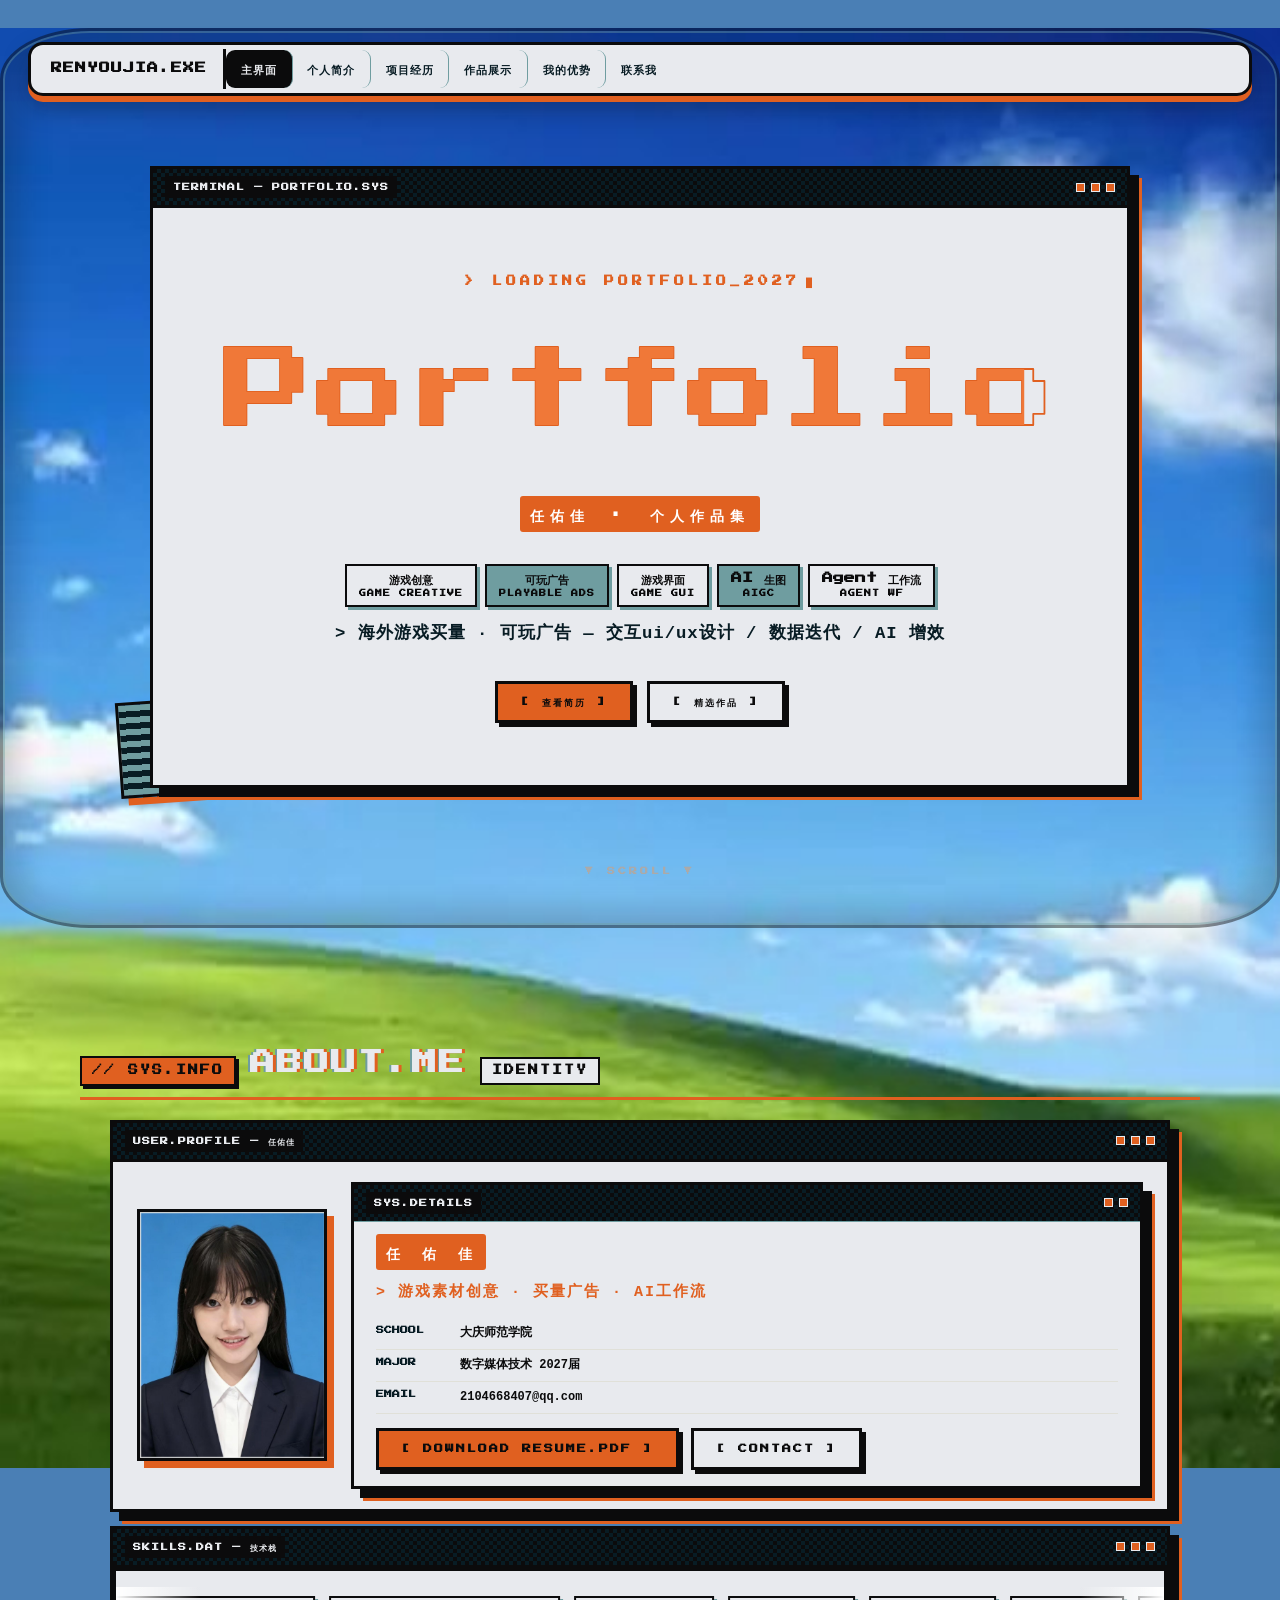
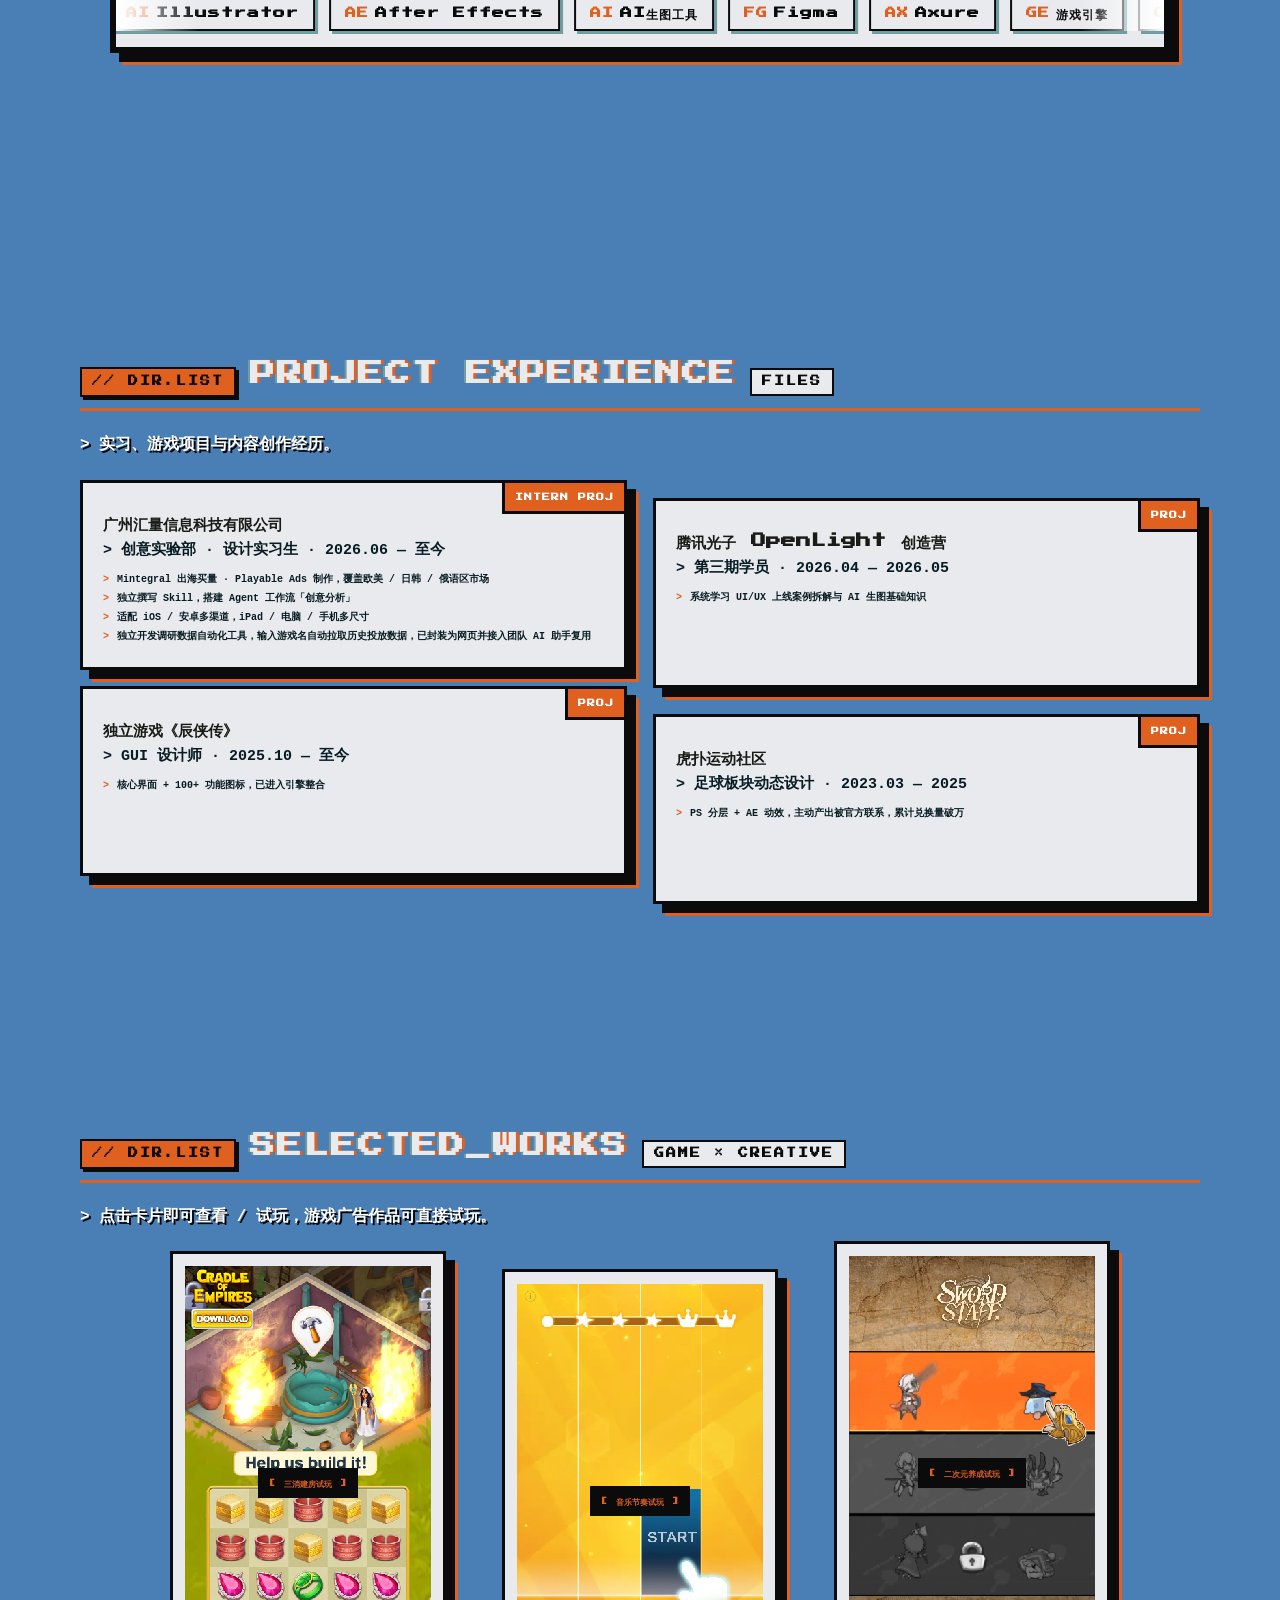
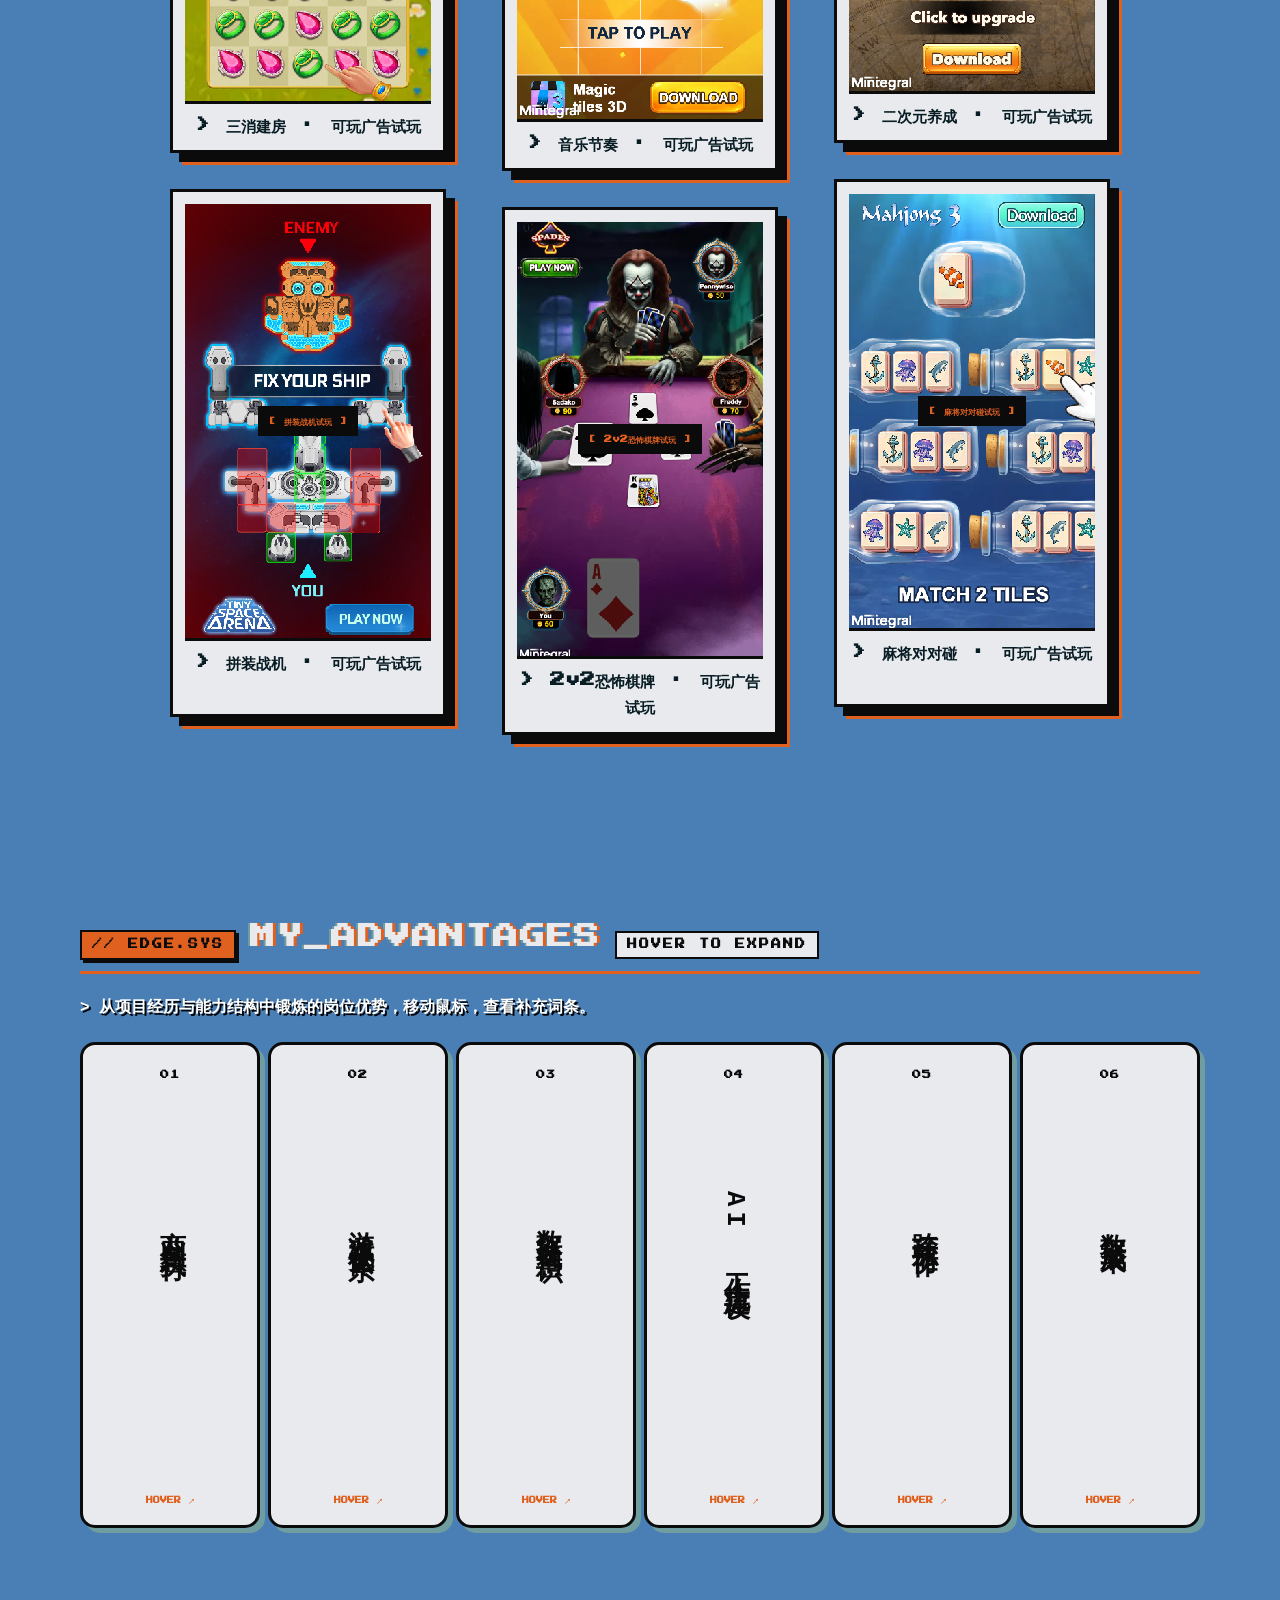
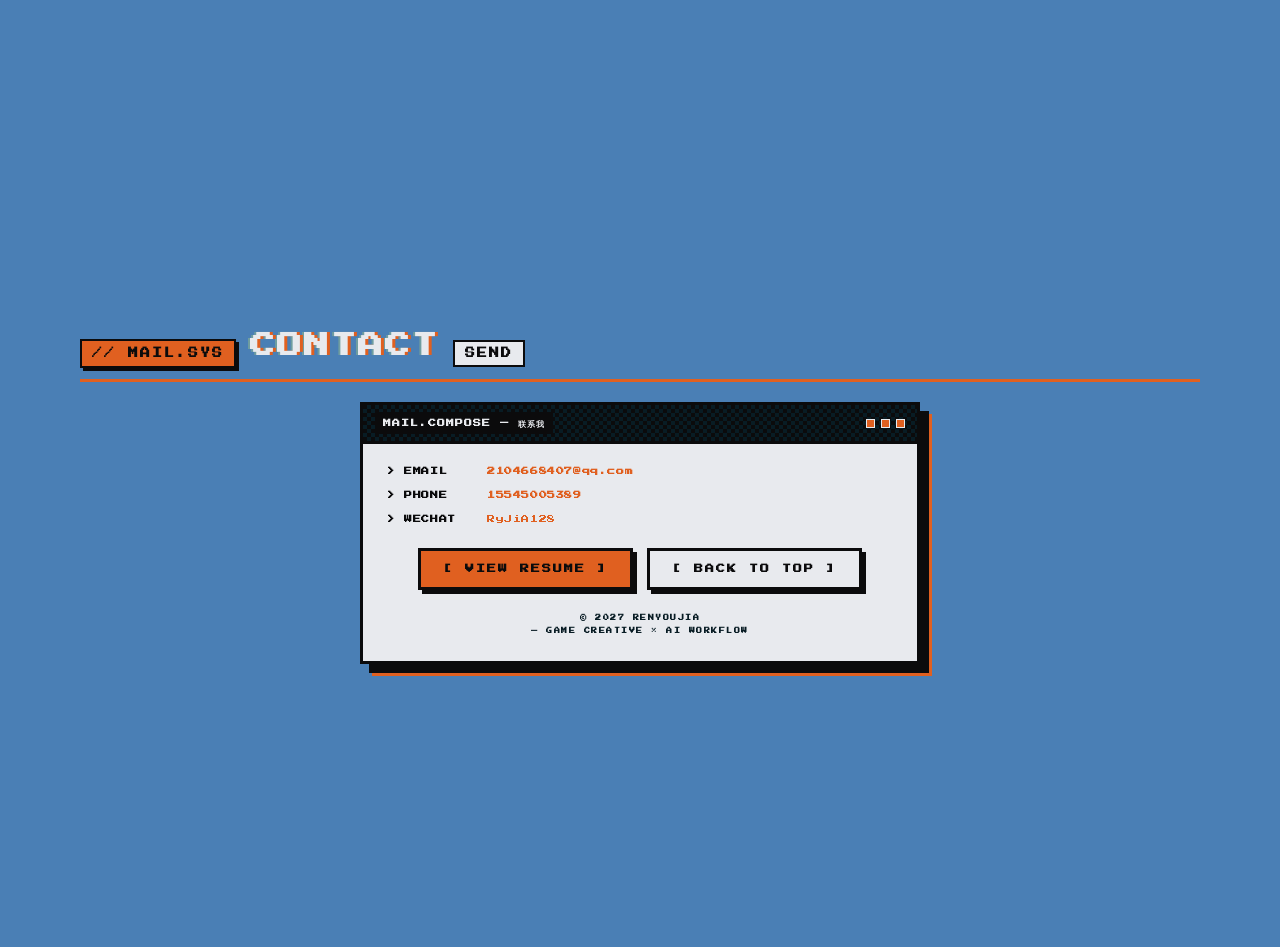
==== commit 2b61f37b: "Route heavy assets via jsDelivr CDN on GitHub Pages for China speed" ====
--- a/index.html
+++ b/index.html
@@ -29,7 +29,7 @@
     />
     <meta name="twitter:image" content="/og.png" />
     <link rel="icon" href="/favicon.svg" />
-    <script type="module" crossorigin src="/assets/index-DClPiUZt.js"></script>
+    <script type="module" crossorigin src="/assets/index-BoxZ_cDx.js"></script>
     <link rel="stylesheet" crossorigin href="/assets/style-DZlRAdNg.css">
   </head>
   <body>
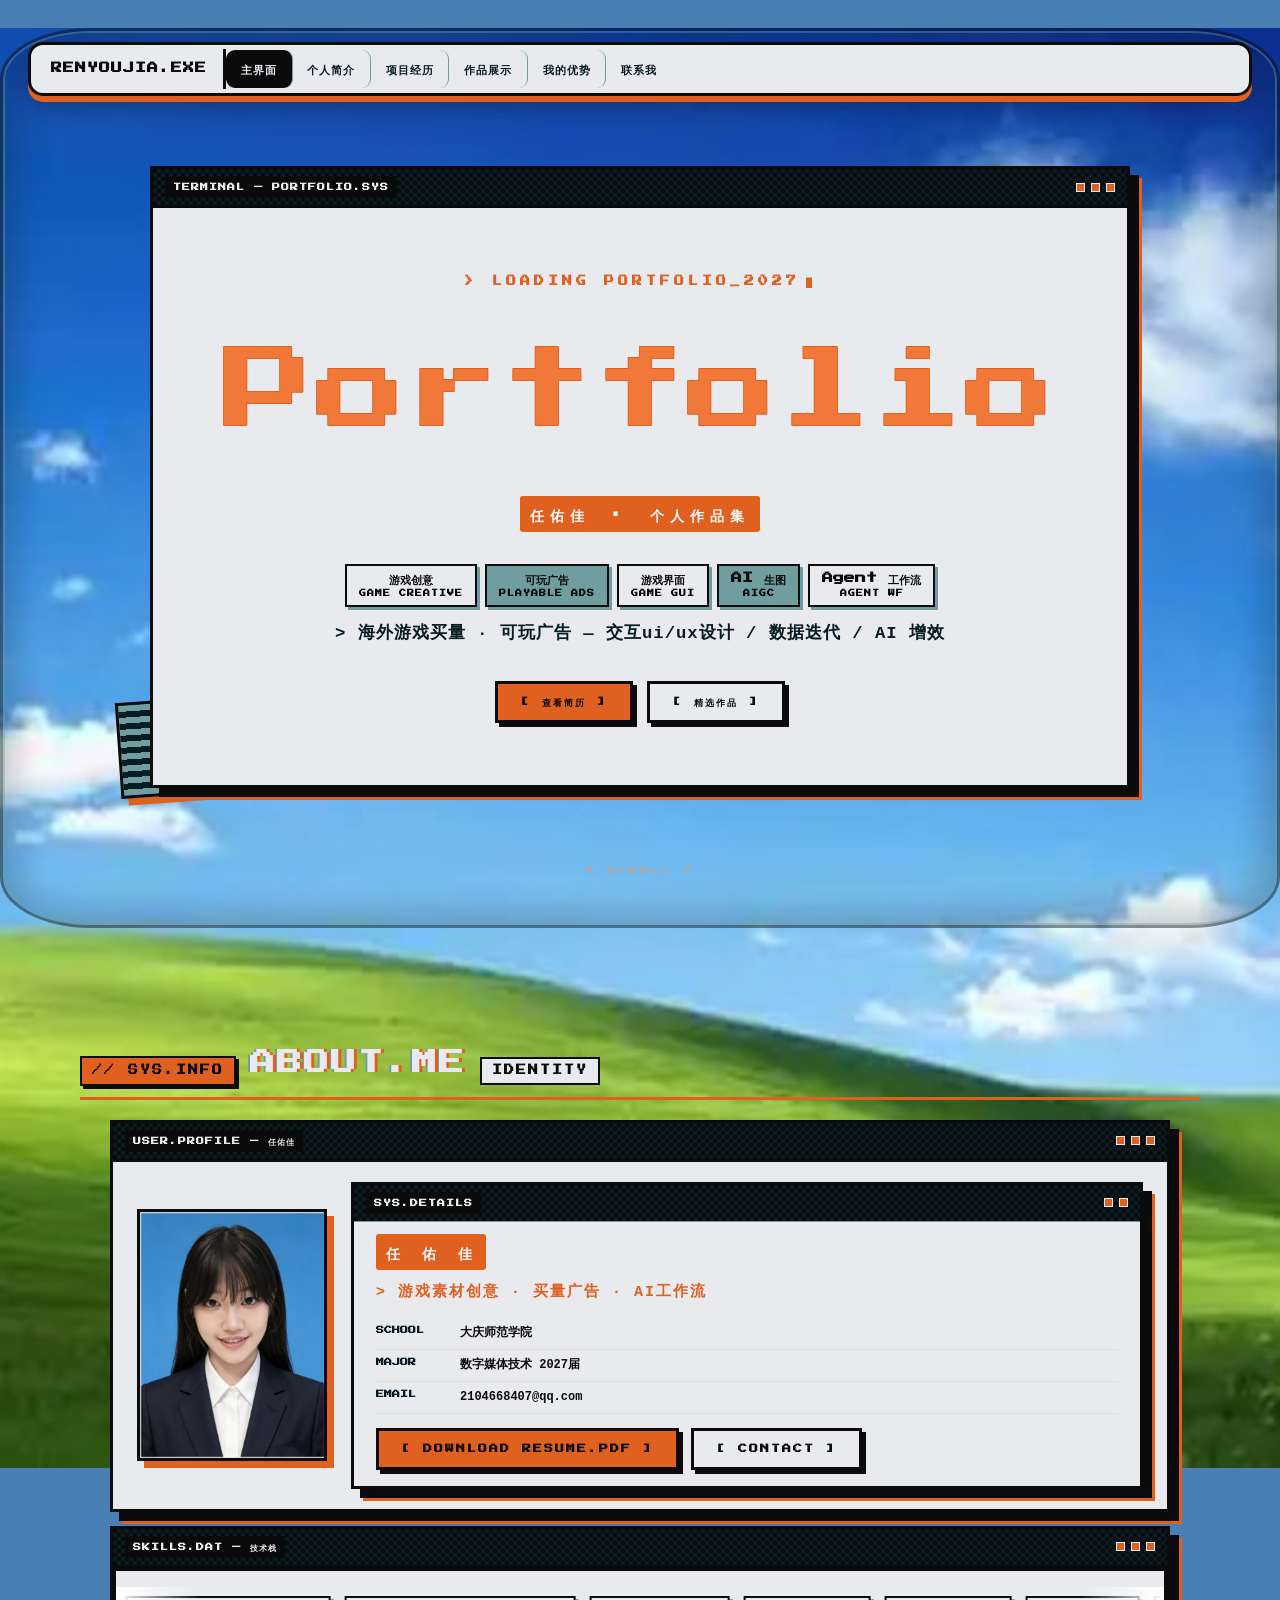
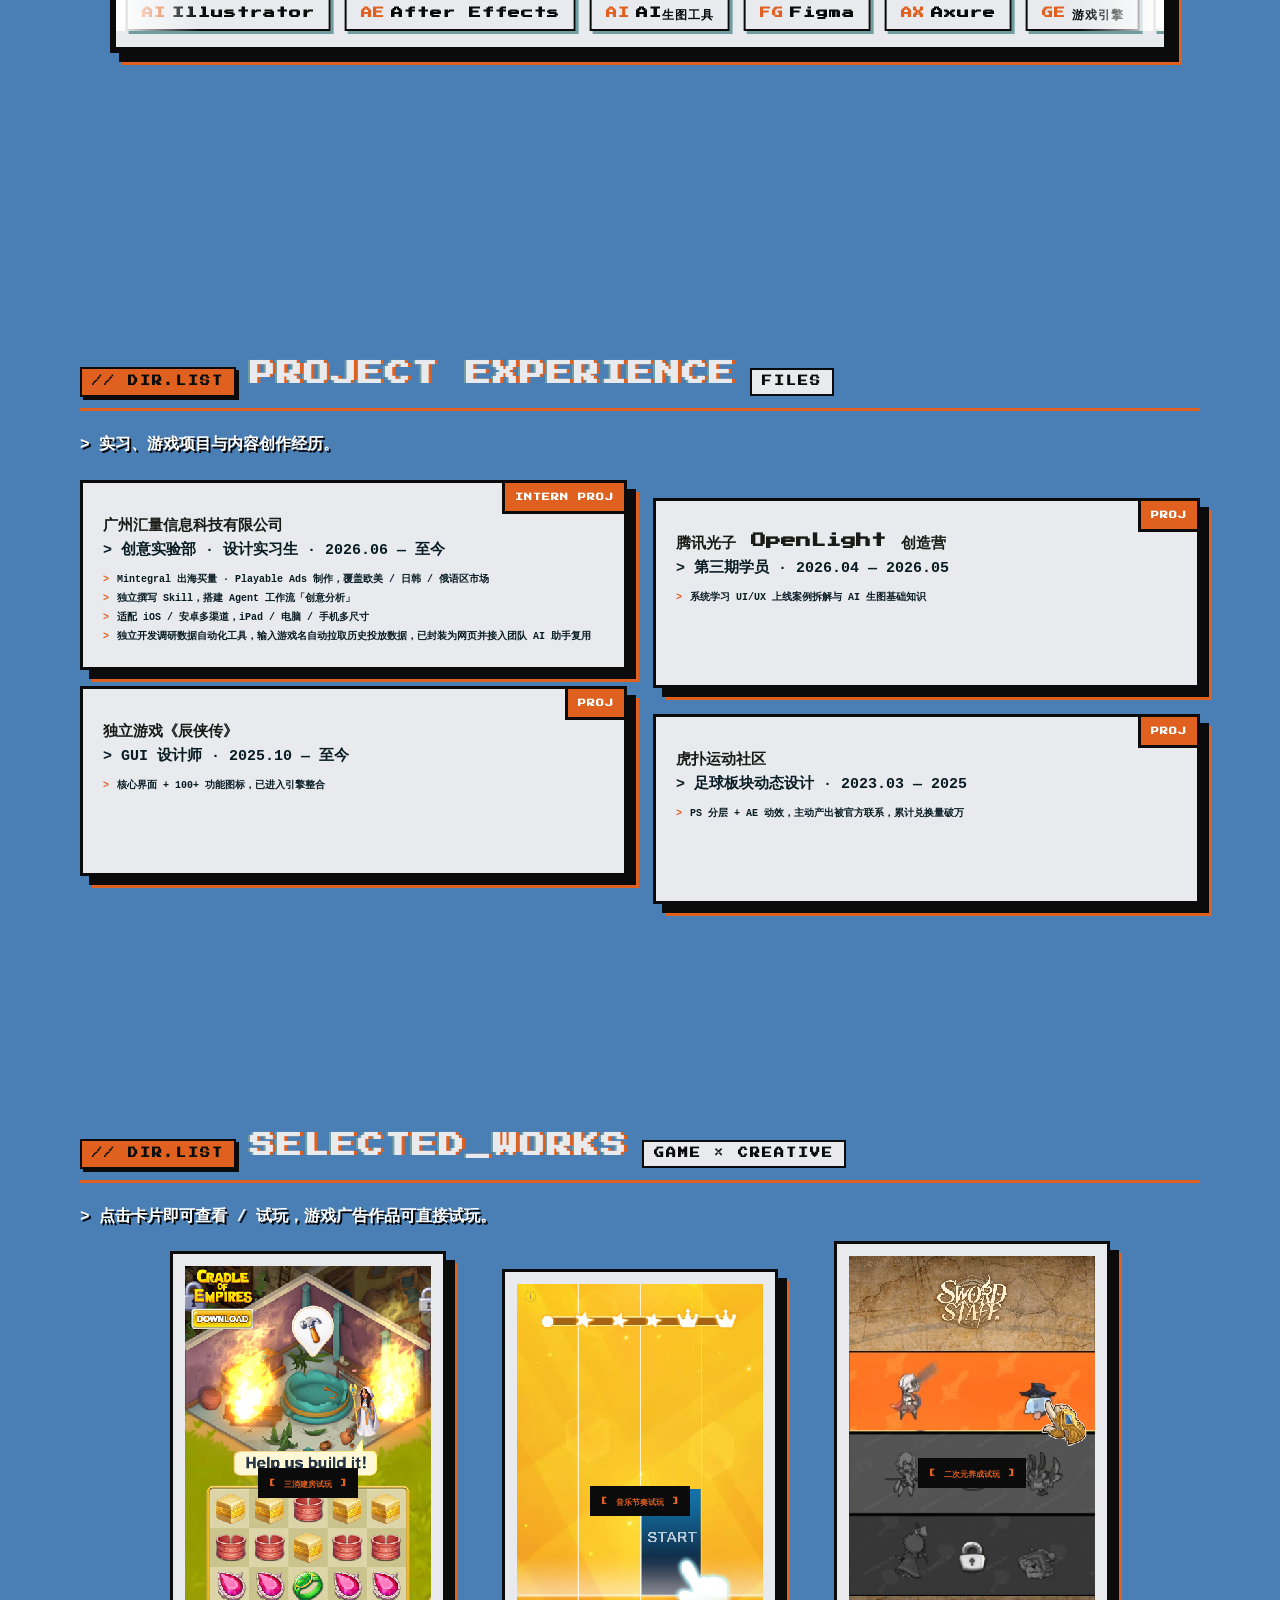
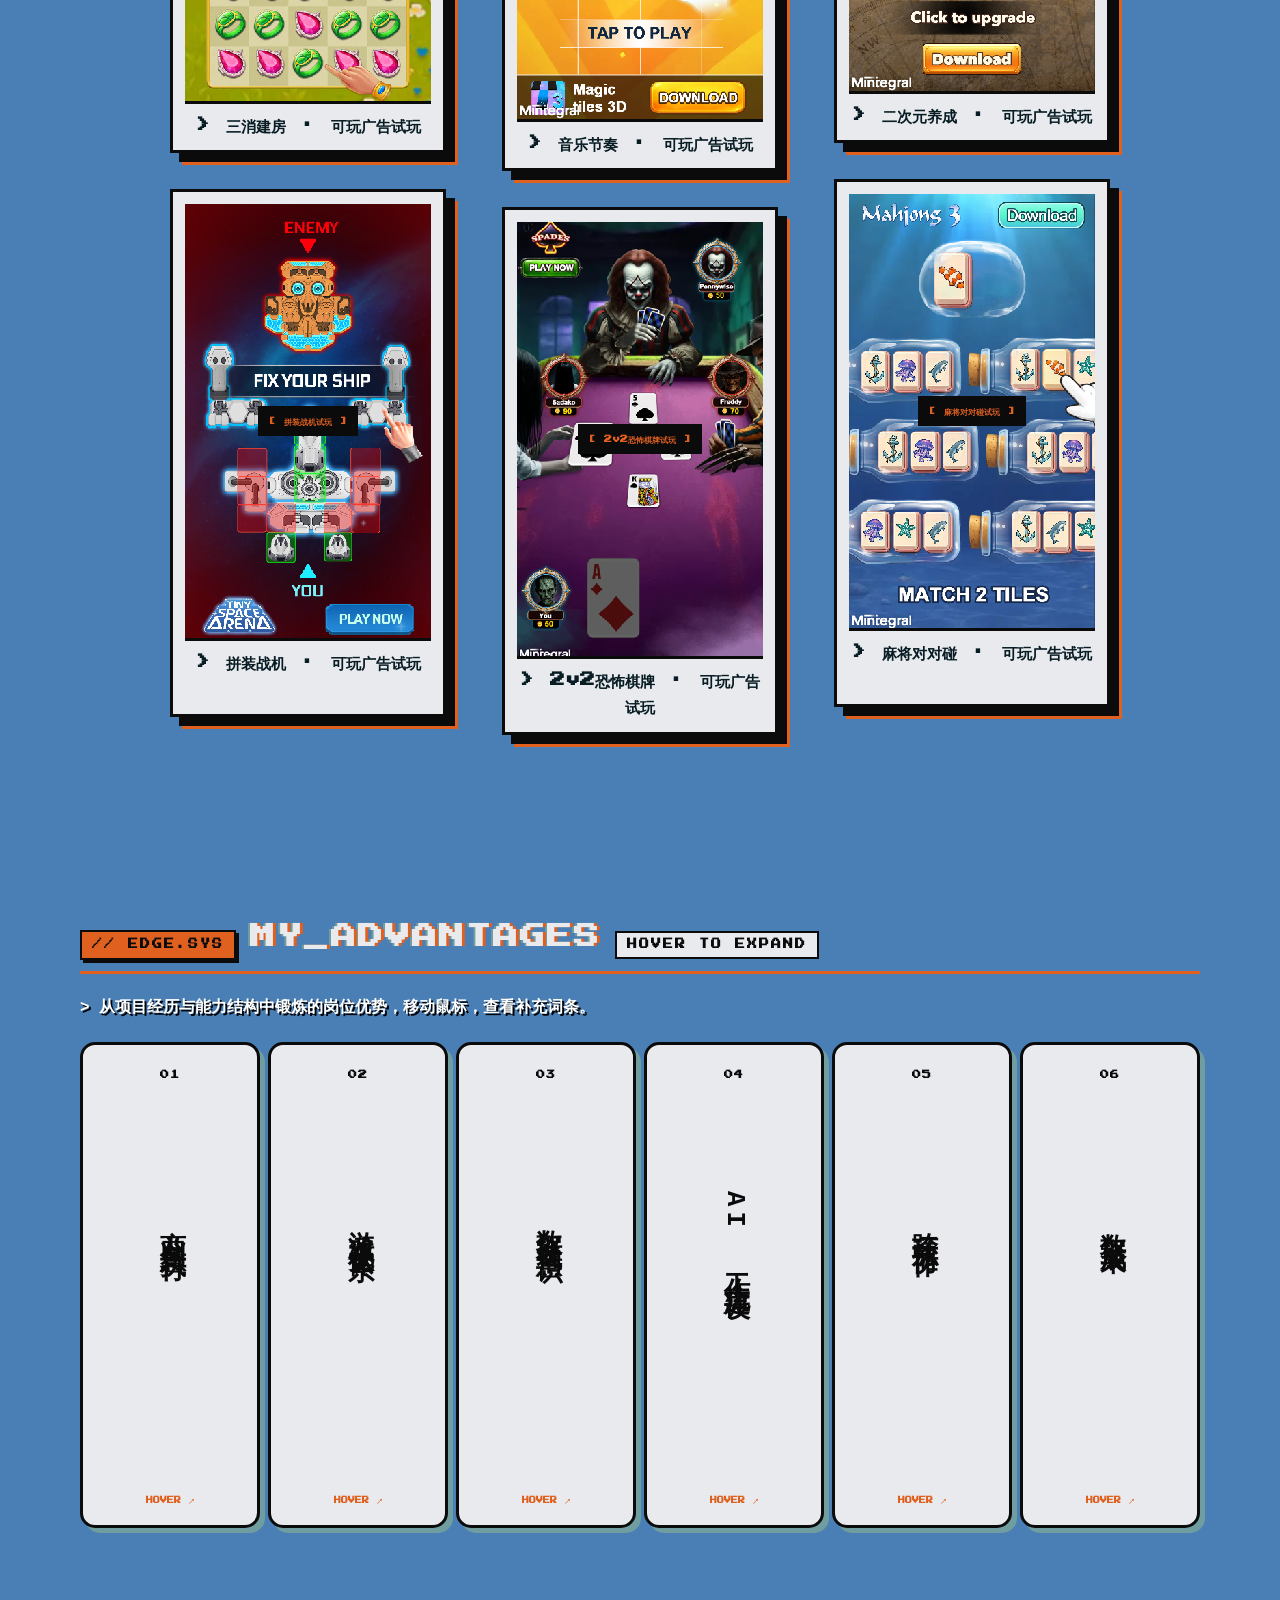
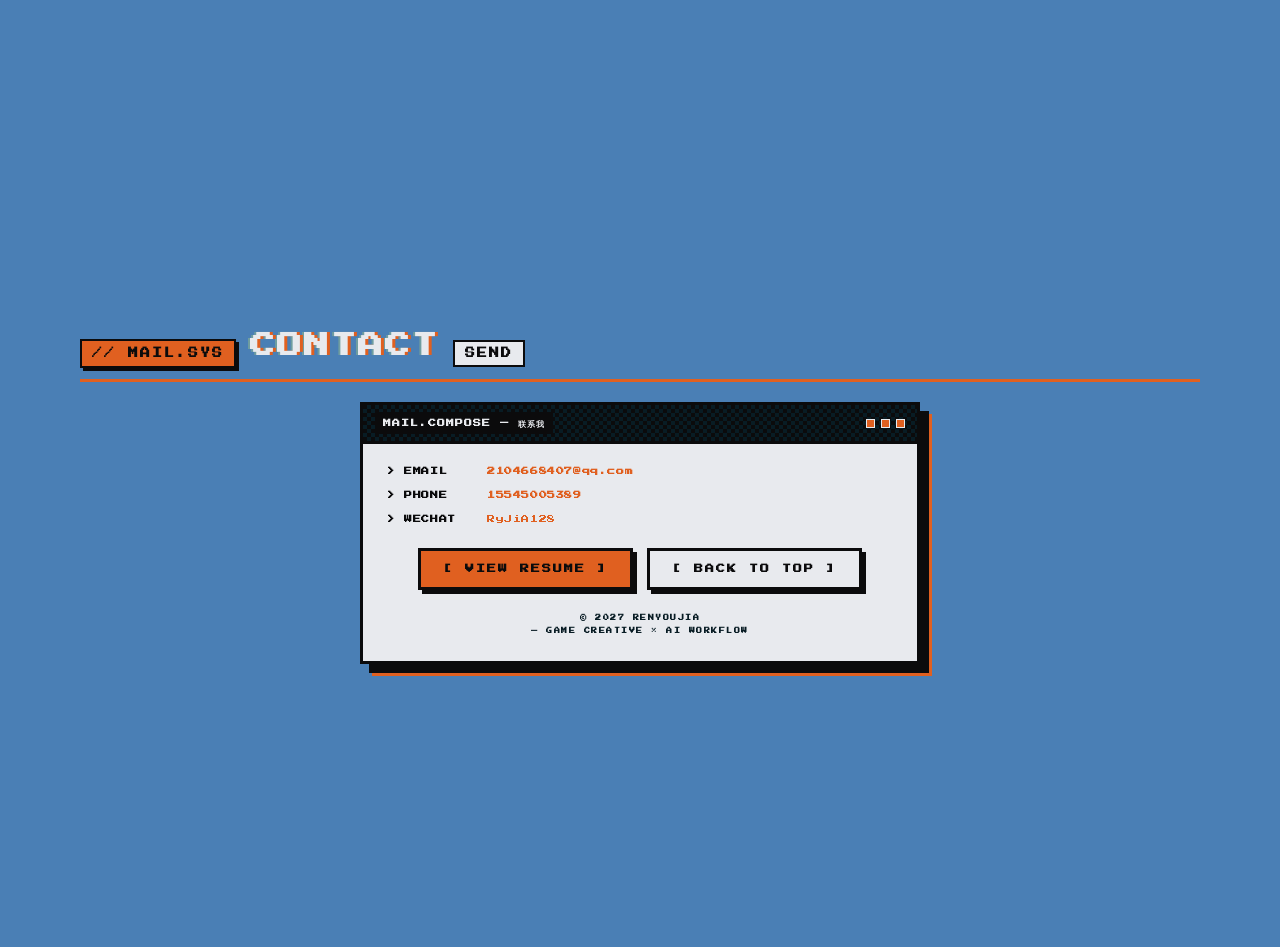
==== commit ad6a70da: "github.io 次站:点开作品卡片改为播放演示视频(video 回退)+ 新增 videos/ 供 jsDelivr" ====
--- a/index.html
+++ b/index.html
@@ -29,8 +29,8 @@
     />
     <meta name="twitter:image" content="/og.png" />
     <link rel="icon" href="/favicon.svg" />
-    <script type="module" crossorigin src="/assets/index-BoxZ_cDx.js"></script>
-    <link rel="stylesheet" crossorigin href="/assets/style-DZlRAdNg.css">
+    <script type="module" crossorigin src="/assets/index-5g9WQ38Y.js"></script>
+    <link rel="stylesheet" crossorigin href="/assets/style-CaFTG338.css">
   </head>
   <body>
     <div id="root"></div>
--- a/assets/style-CaFTG338.css
+++ b/assets/style-CaFTG338.css
@@ -0,0 +1,2 @@
+.stroke-text{width:100%;line-height:0;display:block}.stroke-text--hover{cursor:pointer}.stroke-text__svg{width:100%;height:var(--stroke-text-height,160px);display:block}.stroke-text__stroke,.stroke-text__fill{-webkit-user-select:none;user-select:none}.pixelated-image-card{color:var(--color-primary,#fff);background-color:#222;border:2px solid #fff;border-radius:10px;width:100%;max-width:100%;position:relative;overflow:hidden}.pixelated-image-card__default,.pixelated-image-card__active,.pixelated-image-card__pixels{width:100%;height:100%;position:absolute;top:0;left:0}.pixelated-image-card__active{z-index:2;display:none}.pixelated-image-card__pixels{pointer-events:none;z-index:3;width:100%;height:100%;position:absolute;top:0;left:0}.pixelated-image-card__pixel{display:none;position:absolute}.logoloop{--logoloop-gap:32px;--logoloop-logoHeight:28px;--logoloop-fadeColorAuto:#fff;position:relative}.logoloop--vertical{height:100%;display:inline-block}.logoloop--scale-hover{padding-top:calc(var(--logoloop-logoHeight) * .1);padding-bottom:calc(var(--logoloop-logoHeight) * .1)}@media (prefers-color-scheme:dark){.logoloop{--logoloop-fadeColorAuto:#0b0b0b}}.logoloop__track{will-change:transform;-webkit-user-select:none;user-select:none;z-index:0;width:max-content;display:flex;position:relative}.logoloop--vertical .logoloop__track{flex-direction:column;width:100%;height:max-content}.logoloop__list{align-items:center;display:flex}.logoloop--vertical .logoloop__list{flex-direction:column}.logoloop__item{margin-right:var(--logoloop-gap);font-size:var(--logoloop-logoHeight);flex:none;line-height:1}.logoloop--vertical .logoloop__item{margin-right:0;margin-bottom:var(--logoloop-gap)}.logoloop__item:last-child{margin-right:var(--logoloop-gap)}.logoloop--vertical .logoloop__item:last-child{margin-right:0;margin-bottom:var(--logoloop-gap)}.logoloop__node{align-items:center;display:inline-flex}.logoloop__item img{height:var(--logoloop-logoHeight);object-fit:contain;width:auto;image-rendering:-webkit-optimize-contrast;-webkit-user-drag:none;pointer-events:none;transition:transform .3s cubic-bezier(.4,0,.2,1);display:block}.logoloop--scale-hover .logoloop__item{overflow:visible}.logoloop--scale-hover .logoloop__item:hover img,.logoloop--scale-hover .logoloop__item:hover .logoloop__node{transform-origin:50%;transform:scale(1.2)}.logoloop--scale-hover .logoloop__node{transition:transform .3s cubic-bezier(.4,0,.2,1)}.logoloop__link{border-radius:4px;align-items:center;text-decoration:none;transition:opacity .2s;display:inline-flex}.logoloop__link:hover{opacity:.8}.logoloop__link:focus-visible{outline-offset:2px;outline:2px solid}.logoloop--fade:before,.logoloop--fade:after{content:"";pointer-events:none;z-index:10;width:clamp(24px,8%,120px);position:absolute;top:0;bottom:0}.logoloop--fade:before{background:linear-gradient(to right, var(--logoloop-fadeColor,var(--logoloop-fadeColorAuto)) 0%, #0000 100%);left:0}.logoloop--fade:after{background:linear-gradient(to left, var(--logoloop-fadeColor,var(--logoloop-fadeColorAuto)) 0%, #0000 100%);right:0}.logoloop--vertical.logoloop--fade:before,.logoloop--vertical.logoloop--fade:after{width:100%;height:clamp(24px,8%,120px);left:0;right:0}.logoloop--vertical.logoloop--fade:before{background:linear-gradient(to bottom, var(--logoloop-fadeColor,var(--logoloop-fadeColorAuto)) 0%, #0000 100%);top:0;bottom:auto}.logoloop--vertical.logoloop--fade:after{background:linear-gradient(to top, var(--logoloop-fadeColor,var(--logoloop-fadeColorAuto)) 0%, #0000 100%);top:auto;bottom:0}@media (prefers-reduced-motion:reduce){.logoloop__track{transform:translate(0,0)!important}.logoloop__item img,.logoloop__node{transition:none!important}}.ad-overlay{--ad-bg:#f6f1e4;--ad-panel:#fbf8ef;--ad-green:#7da06b;--ad-green-dark:#5d7a4f;--ad-brown:#8a6d4a;--ad-brown-dark:#4a3a2a;--ad-orange:#e0a03c;--ad-line:#e5dcc8;z-index:10030;-webkit-overflow-scrolling:touch;background:#3a2c1a8c;justify-content:center;align-items:flex-start;padding:36px 20px 100px;animation:.25s adFadeIn;display:flex;position:fixed;inset:0;overflow-y:auto}.ad-overlay.ad-theme-builder{--ad-bg:#eef3e1;--ad-panel:#fafcf2;--ad-green:#6f9c3a;--ad-green-dark:#3f6422;--ad-brown:#a9702f;--ad-brown-dark:#5f3a12;--ad-orange:#e07b2a;--ad-line:#e2e8d0;background:#18240e8c}.ad-overlay.ad-theme-ocean{--ad-bg:#e6f2f5;--ad-panel:#f5fafc;--ad-green:#4a9cc7;--ad-green-dark:#2b6a8f;--ad-brown:#5b7d99;--ad-brown-dark:#1c3850;--ad-orange:#18b7a5;--ad-line:#cfe2ea;background:#0e22328c}.ad-overlay.ad-theme-space{--ad-bg:#120a24;--ad-panel:#f2eefb;--ad-green:#7a5cf0;--ad-green-dark:#4a3399;--ad-brown:#8a6db0;--ad-brown-dark:#2a1f4a;--ad-orange:#e04a9c;--ad-line:#ddd3f0;background:#100820b3}.ad-overlay.ad-theme-sword{--ad-bg:#1a1206;--ad-panel:#faf3e0;--ad-green:#b8860b;--ad-green-dark:#8a6508;--ad-brown:#8a6d3b;--ad-brown-dark:#3a2a10;--ad-orange:#d2691e;--ad-line:#e8d9b0;background:#140c04b3}.ad-overlay.ad-theme-piano{--ad-bg:#0e0e16;--ad-panel:#f1edf8;--ad-green:#6c5ce7;--ad-green-dark:#4834d4;--ad-brown:#7d6bb8;--ad-brown-dark:#1a1a2e;--ad-orange:#ff6b9d;--ad-line:#ddd6f0;background:#0a0814b3}.ad-overlay.ad-theme-cards{--ad-bg:#16080b;--ad-panel:#f5eaec;--ad-green:#a11c2e;--ad-green-dark:#6d0f1d;--ad-brown:#7a525e;--ad-brown-dark:#2a0d12;--ad-orange:#d9263f;--ad-line:#ead8dd;background:#16080bb8}@keyframes adFadeIn{0%{opacity:0}to{opacity:1}}.ad-panel{background:var(--ad-panel);border:1px solid var(--ad-brown);width:100%;max-width:1040px;font-family:var(--mono), monospace;color:var(--ad-brown-dark);border-radius:12px;overflow:hidden;box-shadow:0 0 60px #4a3a2a59,0 0 0 1px #e0a03c1f}.ad-titlebar{background:var(--ad-brown-dark);color:#f3e9d2;border-bottom:1px solid var(--ad-brown);justify-content:space-between;align-items:center;padding:10px 18px;font-size:11px;display:flex}.ad-close{color:#f3e9d2;font-family:var(--mono), monospace;cursor:pointer;background:0 0;border:1px solid #6b5740;border-radius:4px;padding:4px 12px;font-size:10px;transition:all .15s}.ad-close:hover{background:var(--ad-orange);border-color:var(--ad-orange);color:#3a2c1a}.ad-body{grid-template-columns:380px 1fr;align-items:start;gap:26px;padding:24px 26px 30px;display:grid}.ad-left{position:static}.ad-header h2{letter-spacing:2px;color:var(--ad-green-dark);text-align:center;margin:0 0 4px;font-size:22px}.ad-subtitle{color:var(--ad-brown);text-align:center;margin:0 0 16px;font-size:12px}.ad-spec{grid-template-columns:repeat(4,1fr);gap:8px;margin:0 0 16px;display:grid}.ad-spec-item{border:1px solid var(--ad-line);text-align:center;background:#fff;border-radius:8px;padding:8px 6px}.ad-spec-k{color:var(--ad-orange);letter-spacing:1px;margin-bottom:3px;font-size:10px;display:block}.ad-spec-v{color:var(--ad-brown-dark);font-size:11px;font-weight:700;display:block}.ad-metric{border:1px solid var(--ad-orange);background:#e0a03c1f;border-radius:8px;align-items:center;gap:10px;margin:0 0 16px;padding:8px 12px;display:flex}.ad-metric-k{color:var(--ad-orange);letter-spacing:1px;white-space:nowrap;font-size:10px}.ad-metric-v{color:var(--ad-brown-dark);font-size:12px;font-weight:700}.ad-demo-hint{text-align:center;color:var(--ad-orange);border:1px dashed var(--ad-orange);letter-spacing:1px;background:#e0a03c1f;border-radius:8px;margin-bottom:12px;padding:8px 10px;font-size:12px;font-weight:700}.ad-frame-wrap{aspect-ratio:9/16;border:3px solid var(--ad-brown);background:#000;border-radius:14px;width:100%;max-width:360px;margin:0 auto;position:relative;overflow:hidden;box-shadow:0 12px 40px #4a3a2a4d}.ad-frame-loading{color:var(--ad-orange);font-family:var(--mono), monospace;letter-spacing:2px;background:#000;justify-content:center;align-items:center;font-size:12px;animation:1s steps(2,end) infinite adBlink;display:flex;position:absolute;inset:0}@keyframes adBlink{0%,to{opacity:1}50%{opacity:.3}}.ad-frame{border:0;width:100%;height:100%;display:block}.ad-frame-video{object-fit:cover;cursor:pointer}.ad-demo-note{text-align:center;color:var(--ad-brown);margin:12px 0 0;font-size:11px}.ad-block{margin-bottom:26px}.ad-block:last-child{margin-bottom:0}.ad-block h3{letter-spacing:1px;color:var(--ad-green-dark);border-bottom:1px solid var(--ad-line);align-items:center;gap:10px;margin:0 0 14px;padding-bottom:8px;font-size:14px;display:flex}.ad-h3-no{background:var(--ad-green);color:#fff;border-radius:6px;justify-content:center;align-items:center;width:24px;height:24px;font-size:11px;display:inline-flex}.ad-flow{flex-direction:column;gap:10px;display:flex}.ad-flow-step{border:1px solid var(--ad-line);background:#fff;border-radius:10px;align-items:flex-start;gap:12px;padding:12px 14px;display:flex}.ad-flow-no{background:var(--ad-orange);color:#3a2c1a;border-radius:8px;flex:none;justify-content:center;align-items:center;width:30px;height:30px;font-size:12px;font-weight:700;display:inline-flex}.ad-flow-step b{color:var(--ad-brown-dark);font-size:12px}.ad-flow-step p{color:#7a6a55;margin:3px 0 0;font-size:11px;line-height:1.5}.ad-logic{grid-template-columns:1fr 1fr;gap:10px;margin:0;padding:0;list-style:none;display:grid}.ad-logic li{border:1px solid var(--ad-line);color:#6b5a44;background:#fff;border-radius:10px;padding:11px 13px 11px 26px;font-size:11px;line-height:1.55;position:relative}.ad-logic li:before{content:"◆";color:var(--ad-green);font-size:9px;position:absolute;top:12px;left:12px}.ad-tags{flex-wrap:wrap;gap:10px;display:flex}.ad-tag{background:var(--ad-green);color:#fff;letter-spacing:1px;border-radius:999px;padding:8px 16px;font-size:11px;box-shadow:0 2px #4a3a2a33}.ad-tag:nth-child(2n){background:var(--ad-brown)}.ad-think{grid-template-columns:1fr 1fr;gap:12px;display:grid}.ad-think-step{border-left:3px solid var(--ad-orange);background:#fff;border-radius:0 10px 10px 0;align-items:flex-start;gap:12px;padding:12px 14px;display:flex;box-shadow:0 1px #4a3a2a0f}.ad-think-no{background:var(--ad-brown-dark);width:26px;height:26px;color:var(--ad-orange);border-radius:50%;flex:none;justify-content:center;align-items:center;font-size:13px;display:inline-flex}.ad-think-step b{color:var(--ad-brown-dark);font-size:12px}.ad-think-step p{color:#6b5a44;margin:4px 0 0;font-size:11px;line-height:1.6}.ad-conversion{flex-direction:column;gap:12px;display:flex}.ad-conversion-step{border-left:3px solid var(--ad-green);background:#fff;border-radius:0 10px 10px 0;align-items:flex-start;gap:12px;padding:12px 14px;display:flex;box-shadow:0 1px #4a3a2a0f}.ad-conversion-no{background:var(--ad-green);color:#fff;border-radius:50%;flex:none;justify-content:center;align-items:center;width:26px;height:26px;font-size:13px;display:inline-flex}.ad-conversion-step b{color:var(--ad-brown-dark);font-size:12px}.ad-conversion-step p{color:#6b5a44;margin:4px 0 0;font-size:11px;line-height:1.6}.ad-back{text-align:center;background:var(--ad-panel);padding:4px 22px 26px}.ad-back button{border:2px solid var(--ad-green-dark);color:var(--ad-green-dark);font-family:var(--mono), monospace;cursor:pointer;letter-spacing:2px;background:#fff;border-radius:8px;padding:10px 32px;font-size:13px;font-weight:700;transition:all .2s}.ad-back button:hover{background:var(--ad-green-dark);border-color:var(--ad-green-dark);color:#fff;box-shadow:0 0 18px #7da06b66}@media (width<=860px){.ad-body{grid-template-columns:1fr}.ad-left{position:static}.ad-logic,.ad-think{grid-template-columns:1fr}}@media (width<=500px){.ad-overlay{padding:16px 10px 70px}.ad-titlebar{padding:8px 12px;font-size:9px}.ad-close{font-size:9px}.ad-header h2{font-size:18px}.ad-body{padding:16px 14px 20px}.ad-back button{padding:8px 20px;font-size:11px}}@font-face{font-family:"Press Start 2P";src:url(/assets/fonts/press_start_2p.ttf)format("truetype");font-weight:400;font-display:swap}@font-face{font-family:Awesome Serif;src:url(/assets/fonts/awesome_serif_regular.woff2)format("woff2");font-weight:400;font-display:swap}@font-face{font-family:Delicious Handrawn;src:url(/assets/fonts/delicious_handrawn.woff2)format("woff2");font-weight:400;font-display:swap}:root{--bg:#12120e;--orange:#e06020;--orange-bright:#f07838;--orange-dim:#b04510;--orange-glass:#e0602014;--gold:#d0c080;--gold-dim:#a09860;--title-bg:#0a0a0a;--title-text:#999;--window-bg:#fff;--border:#d0d0c8;--border-dim:#e0e0d8;--text:#2a2a26;--text-dim:#888880;--true-white:#fff;--pixel:"Press Start 2P", "Courier New", monospace;--mono:"JetBrains Mono", "Consolas", "Courier New", monospace;--sans:"Microsoft YaHei", "PingFang SC", sans-serif}*{box-sizing:border-box;margin:0;padding:0}html{scroll-snap-type:y mandatory}body{color:#cfd8d4;font-family:var(--mono);background-color:#0d2431;background-image:radial-gradient(at 50% 30%,#6ea0be0d 0%,#6ea0be05 42%,#0000 72%),none;background-position:0 0,0 0;background-repeat:repeat,repeat;background-size:auto,auto;background-attachment:fixed;background-origin:padding-box,padding-box;background-clip:border-box,border-box;min-height:100vh;font-size:13px;line-height:1.7;overflow-x:hidden}body:after{content:"";z-index:9998;pointer-events:none;background:repeating-linear-gradient(0deg,#0000 0 2px,#00000014 2px 4px);position:fixed;inset:0}.crt-curve{z-index:9997;pointer-events:none;background:radial-gradient(#0000 72%,#00000073 92%,#000000b3 100%);border-radius:4vmax/2vmax;position:fixed;inset:0}.crt-noise{z-index:9996;pointer-events:none;opacity:.03;background-image:url("data:image/svg+xml,%3Csvg viewBox='0 0 256 256' xmlns='http://www.w3.org/2000/svg'%3E%3Cfilter id='n'%3E%3CfeTurbulence type='fractalNoise' baseFrequency='0.85' numOctaves='4' stitchTiles='stitch'/%3E%3C/filter%3E%3Crect width='100%25' height='100%25' filter='url(%23n)'/%3E%3C/svg%3E");background-size:180px 180px;position:fixed;inset:0}a{color:var(--orange);text-decoration:none}a:hover{color:var(--orange-bright)}::selection{background:var(--orange);color:#fff}.menu-bar{z-index:100;font-family:var(--pixel);letter-spacing:1px;background:#fff;border-bottom:1px solid #ddd;align-items:center;gap:0;height:40px;padding:0 20px;font-size:10px;display:flex;position:fixed;top:0;left:0;right:0}.menu-logo{color:#000;padding:0 14px;font-size:10px;line-height:40px}.menu-items{gap:4px;display:flex}.menu-items a{color:#555;border-radius:4px;padding:0 14px;line-height:40px;transition:background .15s,color .15s;display:block}.menu-items a:after{display:none}.snap-wrap{z-index:1;position:relative}.snap-sec{scroll-snap-align:start;scroll-snap-stop:always;flex-direction:column;justify-content:center;align-items:center;min-height:100vh;padding:48px 24px 32px;display:flex;position:relative}.sec-head{border-bottom:1px solid #444;flex-wrap:wrap;align-items:baseline;gap:14px;width:100%;max-width:1060px;margin-bottom:12px;padding-bottom:8px;display:flex}.sec-num{font-family:var(--pixel);letter-spacing:2px;color:#fff;background:var(--orange);border-radius:4px;padding:4px 10px;font-size:9px}.sec-head h2{font-family:var(--pixel);color:#fff;letter-spacing:2px;font-size:16px}.sec-tag{font-family:var(--pixel);letter-spacing:2px;color:var(--orange);background:#fff;border:1px solid #555;border-radius:4px;padding:3px 10px;font-size:8px}.sec-desc{color:#bbb;font-size:12px;font-family:var(--mono);width:100%;max-width:1060px;margin-bottom:20px}.window{background:var(--window-bg);border:1px solid var(--border);border-radius:10px;width:100%;overflow:hidden;box-shadow:0 4px 24px #0000001a}.window-title{background:var(--title-bg);font-family:var(--pixel);color:var(--title-text);letter-spacing:1px;-webkit-user-select:none;user-select:none;border-bottom:1px solid #222;border-radius:10px 10px 0 0;justify-content:space-between;align-items:center;padding:10px 16px;font-size:8px;display:flex}.window-title .dots{gap:6px;display:flex}.window-title .dots span{background:var(--orange);border-radius:50%;width:10px;height:10px}.window-body{background:var(--window-bg);color:var(--text);padding:20px 24px}.wf-card,.work-card,.stat-card,.contact-inner,.pf-card{color:var(--text)!important;background:#fff!important;border:1px solid #e0e0d8!important;border-radius:10px!important;box-shadow:0 2px 12px #0000000f!important}.wf-card:nth-child(2){background:#eef0f4!important}.wf-card:hover,.work-card:hover,.stat-card:hover{transform:translateY(-2px);box-shadow:0 4px 20px #0000001a,0 0 0 1px #e0602026!important}.wf-card h3,.work-meta h3,.resume-name,.jb-title,.sc-title h3,.contact-line,.stat-num{font-family:var(--pixel);font-size:11px;color:#1a1a16!important}.wf-card p,.work-meta p,.resume-list li span,.stat-label,.pf-title,.sc-title p,.wm-pos{color:var(--text-dim)!important}.wf-card p,.work-meta p{font-family:var(--mono);font-size:11px}.resume-list li,.exp-points li{color:var(--text)!important}.resume-list li{border-color:#e0e0d8!important}.window-variant:before{content:"";background:var(--title-bg);border-bottom:1px solid #222;border-radius:8px 8px 0 0;height:24px;display:block}.ph{height:190px;image-rendering:pixelated;border-bottom:1px solid var(--border-dim);background:repeating-linear-gradient(0deg,#0000 0 3px,#d0c0800f 3px 4px),repeating-linear-gradient(90deg,#0000 0 3px,#d0c0800a 3px 4px),linear-gradient(135deg,#d0c08014,#0000004d);justify-content:center;align-items:center;display:flex;position:relative}.ph:before{content:attr(data-label);font-family:var(--pixel);color:var(--text-dim);text-shadow:0 0 6px #e0602033;text-align:center;padding:8px;font-size:8px}.ph-tag{font-family:var(--pixel);letter-spacing:1px;color:var(--bg);background:var(--orange);padding:3px 7px;font-size:7px;position:absolute;top:8px;left:8px;box-shadow:0 0 6px #e060204d}.wf-grid{grid-template-columns:repeat(3,1fr);gap:18px;width:100%;max-width:1060px;display:grid}.works-grid{grid-template-columns:repeat(2,1fr);gap:18px;width:100%;max-width:1060px;display:grid}.stat-grid{grid-template-columns:repeat(4,1fr);gap:18px;width:100%;max-width:1060px;margin-bottom:16px;display:grid}.portfolio-grid{grid-template-columns:repeat(3,1fr);gap:18px;width:100%;max-width:1060px;display:grid}.btn-primary,.btn-ghost{font-family:var(--pixel);letter-spacing:2px;cursor:pointer;border-radius:4px;padding:10px 22px;font-size:9px;transition:all .15s;display:inline-block}.btn-primary{background:var(--orange);color:#fff;border:1px solid var(--orange);box-shadow:0 2px 8px #e060204d}.btn-primary:hover{background:var(--orange-bright);transform:translateY(-1px);box-shadow:0 4px 16px #e0602073}.btn-ghost{color:var(--orange);border:1px solid var(--border-dim);background:0 0}.btn-ghost:hover{border-color:var(--orange);color:var(--orange-bright);transform:translateY(-1px);box-shadow:0 2px 8px #e0602026}.hero{text-align:center;align-items:center}.hero-inner{max-width:900px}.eyebrow{font-family:var(--pixel);letter-spacing:4px;color:var(--orange);text-shadow:0 0 10px #e0602080;margin-bottom:16px;font-size:10px;animation:4s infinite crt-flicker}.hero-subtitle{font-family:var(--pixel);letter-spacing:6px;color:var(--orange-bright);text-shadow:0 0 12px #e0602099;margin:20px 0 8px;font-size:14px}.hero-subtitle:after{display:none}.hero-tags{flex-wrap:wrap;justify-content:center;gap:8px;margin:24px 0 12px;display:flex}.hero-tags span{font-family:var(--pixel);letter-spacing:1px;color:var(--orange);border:2px solid var(--border-dim);background:var(--orange-glass);flex-direction:column;align-items:center;gap:4px;padding:6px 12px;font-size:7px;line-height:1.25;display:flex;box-shadow:2px 2px #00000080}.hero-tags span b{letter-spacing:0;font-size:11px;font-weight:800}.hero-tags span:nth-child(odd),.hero-tags span:nth-child(2n){transform:none}.hero-sub{font-family:var(--mono);color:var(--text-dim);letter-spacing:1px;margin:6px 0 32px;font-size:13px}.hero-cta{flex-wrap:wrap;justify-content:center;gap:14px;display:flex}.scroll-hint{font-family:var(--pixel);letter-spacing:3px;color:#aaa;font-size:8px;animation:2.5s infinite crt-flicker;position:absolute;bottom:22px;left:50%;transform:translate(-50%)}.scroll-arrow{animation:1.4s infinite bounce;display:inline-block}@keyframes crt-flicker{0%,to{opacity:1}92%{opacity:1}93%{opacity:.5}94%{opacity:1}96%{opacity:.6}97%{opacity:1}}.resume-layout{align-items:center;gap:24px;width:100%;max-width:1060px;margin:0 auto;display:flex}.resume-photo{flex:0 0 190px;display:flex}.resume-photo .pixelated-image-card{border:2px solid #e06020;border-radius:10px;width:190px;height:100%}.resume-info{background:#fff;border:1px solid #e0e0d8;border-radius:10px;flex:1;padding:16px 22px;position:relative;box-shadow:0 2px 12px #0000000f}.resume-name{text-shadow:0 0 10px #e0602080;font-family:var(--pixel)!important;letter-spacing:4px!important;color:var(--orange-bright)!important;margin:0 0 6px!important;font-size:14px!important}.resume-pos{font-family:var(--mono);letter-spacing:2px;margin-bottom:12px;font-size:12px;color:var(--orange)!important}.resume-list{margin:0;list-style:none}.resume-list li{border-bottom:1px solid var(--border-dim);padding:5px 0;font-size:12px;display:flex;color:var(--text)!important}.resume-list li span{font-family:var(--pixel);flex:0 0 84px;font-size:8px;color:var(--text-dim)!important}.resume-cta{flex-wrap:wrap;gap:12px;margin-top:14px;display:flex}.software-section{width:100%;max-width:1060px;margin-top:14px}.software-title{font-size:14px!important}.software-box{background:#fff;border:1px solid #e0e0d8;border-radius:8px;justify-content:center;align-items:center;padding:14px 0;display:flex;overflow:hidden;box-shadow:0 2px 12px #0000000f}.software-box .logoloop{width:100%}.skill-chip{background:var(--orange-glass);border:1px solid var(--border-dim);font-family:var(--pixel);color:var(--orange);white-space:nowrap;letter-spacing:1px;border-radius:4px;align-items:center;gap:6px;padding:6px 14px;font-size:7px;display:inline-flex}.skill-chip b{color:var(--orange-bright);font-size:7px}.work-meta{padding:10px 14px 12px}.work-meta h3{margin-bottom:4px;font-size:10px!important}.wm-pos{font-family:var(--mono);margin:0 0 6px;font-size:10px;color:var(--text-dim)!important}.wm-points{list-style:none}.wm-points li{font-family:var(--mono);color:var(--text-dim);padding:2px 0 2px 14px;font-size:10px;line-height:1.5;position:relative}.wm-points li:before{content:">";color:var(--orange);font-family:var(--mono);position:absolute;left:0}.stat-card{text-align:center;padding:20px 12px}.stat-num{text-shadow:0 0 12px #e0602080;margin-bottom:8px;display:block;font-family:var(--pixel)!important;color:var(--orange-bright)!important;font-size:30px!important}.stat-label{letter-spacing:1px;font-family:var(--pixel)!important;color:var(--text-dim)!important;font-size:8px!important}.data-note{font-family:var(--mono);color:#888;text-align:center;width:100%;max-width:1060px;font-size:10px}.contact-inner{text-align:center;max-width:560px;margin:0 auto;padding:24px 28px}.contact-body{text-align:left}.contact-list{gap:10px;width:100%;display:grid}.contact-line{width:100%;font-family:var(--pixel);letter-spacing:.6px;grid-template-columns:88px minmax(0,1fr);align-items:baseline;gap:12px;margin:0;font-size:8px;display:grid;color:var(--text)!important}.contact-line span{color:#0b0b0c;font-weight:900}.contact-line a{color:var(--orange-bright)}.contact-cta{flex-wrap:wrap;justify-content:center;gap:14px;margin:22px 0 24px;display:flex}.copyright{text-align:center;font-family:var(--pixel);letter-spacing:1.5px;color:var(--text-dim);font-size:6px}.copyright p{margin:4px 0;font-size:inherit!important;font-weight:700!important;line-height:1.55!important}.pf-card{padding:12px;transition:transform .15s}.pf-card:hover{transform:translateY(-2px)}.pf-thumb{aspect-ratio:9/16;font-family:var(--pixel);color:var(--text-dim);border:1px solid var(--border-dim);image-rendering:pixelated;background:repeating-linear-gradient(0deg,#0000 0 3px,#d0c0800f 3px 4px),repeating-linear-gradient(90deg,#0000 0 3px,#d0c0800a 3px 4px),linear-gradient(135deg,#d0c08014,#0000004d);justify-content:center;align-items:center;font-size:8px;display:flex}.pf-title{font-family:var(--pixel);color:var(--text-dim);text-align:center;margin-top:8px;font-size:8px}.hero-stamp,.pf-stamp,.pf-ticket,.photo-shape,.exp-bg,.journal-divider,.journal:before,.bg-lines,.hud-corner,.bg-veil:after{display:none!important}.stroke-text__svg text{font-family:var(--pixel)!important}.reveal{opacity:0;transition:opacity .5s,transform .5s;transform:translateY(20px)}.reveal.in{opacity:1;transform:translateY(0)}.force-show .reveal{opacity:1!important;transform:none!important}.typewriter{white-space:nowrap;border-right:10px solid var(--orange);animation:2s steps(30,end) typing,.75s step-end infinite blink-caret;overflow:hidden}@keyframes typing{0%{width:0}to{width:100%}}@keyframes blink-caret{0%,to{border-color:#0000}50%{border-color:var(--orange)}}@keyframes bounce{0%,to{transform:translateY(0)}50%{transform:translateY(6px)}}::-webkit-scrollbar-thumb{background:var(--border-dim);border-radius:4px}::-webkit-scrollbar-thumb:hover{background:var(--orange-dim)}@media (width<=900px){.snap-sec{height:auto;min-height:100vh;padding:60px 16px 28px}.wf-grid,.works-grid,.stat-grid{grid-template-columns:1fr 1fr;gap:14px}.wf-grid,.works-grid{gap:14px}.resume-layout{flex-direction:column;gap:16px}.resume-photo{flex:none}.software-box{width:100%}.portfolio-grid{grid-template-columns:repeat(2,1fr)}.menu-bar{justify-content:flex-start;overflow-x:auto}}@media (width<=600px){.wf-grid,.works-grid,.stat-grid{grid-template-columns:1fr}}:root{--bg:#081c24;--orange:#e06020;--orange-bright:#e06020;--orange-dim:#e06020;--orange-glass:#e8eaee;--gold:#6f9da0;--gold-dim:#6f9da0;--title-bg:#0b0b0c;--title-text:#e8eaee;--window-bg:#e8eaee;--border:#0b0b0c;--border-dim:#6f9da0;--text:#0b0b0c;--text-dim:#081c24;--true-white:#e8eaee}html{background:#4a7fb5}body{color:#e8eaee;cursor:none;image-rendering:pixelated;background:url(/bg-desktop.jpg) top/auto 160% no-repeat fixed,#4a7fb5}body:after{display:none}.crt-curve{background:0 0;border:3px solid #0b0b0c73;border-radius:7vw/4vw;box-shadow:inset 0 0 0 2px #6f9da066,inset 0 0 32px 14px #0b0b0c33}.crt-noise{display:none}.crt-noise:after{content:"";left:var(--mouse-x,50vw);top:var(--mouse-y,50vh);z-index:10001;filter:drop-shadow(3px 3px #0b0b0c);opacity:1;border-top:0 solid #0000;border-bottom:18px solid #0000;border-left:12px solid #e8eaee;width:0;height:0;position:fixed;transform:translate(2px,2px)}.menu-bar{background:#e8eaee;border:3px solid #0b0b0c;border-top-width:0;border-radius:0;height:44px;padding:0 18px;overflow:visible;box-shadow:0 5px #e06020}.menu-logo{color:#0b0b0c;border-right:3px solid #0b0b0c;line-height:41px}.menu-items{gap:0;height:100%}.menu-items a{color:#081c24;border-right:1px solid #6f9da0;border-radius:0;padding:0 13px;line-height:41px}.menu-items a:hover,.menu-items a.active{color:#e8eaee;background:#0b0b0c}.menu-bar:after{content:none;color:#e06020;font-family:var(--pixel);letter-spacing:1px;white-space:nowrap;margin-left:auto;font-size:7px}.snap-wrap{clip-path:inset(0 round 5vw/2.5vw);padding:28px}.snap-sec{isolation:isolate;min-height:calc(100vh - 28px);padding:84px max(4vw,38px) 58px;overflow:hidden}.snap-sec:nth-child(odd):before,.snap-sec:nth-child(2n):after{content:none}.sec-head{border-bottom:3px solid #e06020;max-width:1120px;margin-bottom:20px;padding:0 0 11px}.sec-num{color:#0b0b0c;background:#e06020;border:2px solid #0b0b0c;border-radius:0;box-shadow:3px 3px #0b0b0c}.sec-head h2{color:#e8eaee;text-shadow:3px 0 #e06020,-2px 0 #6f9da0}.sec-tag{color:#0b0b0c;background:#e8eaee;border:2px solid #0b0b0c;border-radius:0}.sec-desc{color:#e8eaee;max-width:1120px}.window,.wf-card,.work-card,.stat-card,.contact-inner,.pf-card,.resume-info,.software-box{overflow:hidden;background:#e8eaee!important;border:3px solid #0b0b0c!important;border-radius:0!important;box-shadow:9px 9px #0b0b0c,12px 12px #e06020!important}.window:hover,.wf-card:hover,.work-card:hover,.stat-card:hover,.pf-card:hover{transform:translate(-3px,-3px);box-shadow:12px 12px #0b0b0c,15px 15px #e06020!important}.window-title{color:#e8eaee;background-color:#0b0b0c;background-image:linear-gradient(45deg,#081c24 25%,#0000 25% 75%,#081c24 75%),linear-gradient(45deg,#081c24 25%,#0000 25% 75%,#081c24 75%);background-position:0 0,4px 4px;background-size:8px 8px;border-bottom:3px solid #0b0b0c;border-radius:0;min-height:32px;padding:7px 12px}.window-title>span:first-child{background:#0b0b0c;padding:4px 8px}.window-title .dots span{background:#e06020;border:1px solid #e8eaee;border-radius:0;width:9px;height:9px}.window-body{color:#0b0b0c;background:#e8eaee}.window-variant:before{background:repeating-linear-gradient(90deg,#0b0b0c 0 8px,#e8eaee 8px 10px);border-bottom:3px solid #0b0b0c;border-radius:0;height:25px}.pf-card.window-variant:before{display:none}.hero-inner{transform:translate(-2vw);max-width:980px!important}.hero .window-body{padding:clamp(30px,5vw,62px)!important}.hero:before{content:"";z-index:-1;background:#e06020;border:3px solid #0b0b0c;width:138px;height:178px;position:absolute;top:17%;right:6vw;transform:rotate(5deg);box-shadow:8px 8px #0b0b0c}.hero:after{content:"";z-index:-1;background:repeating-linear-gradient(0deg,#6f9da0 0 6px,#081c24 6px 12px);border:3px solid #0b0b0c;width:112px;height:90px;position:absolute;bottom:12%;left:7vw;transform:rotate(-4deg);box-shadow:7px 7px #e06020}.eyebrow,.hero-subtitle,.resume-name{color:#e06020!important;text-shadow:2px 0 #0b0b0c!important}.hero-sub{color:#081c24}.hero-tags span,.skill-chip{color:#0b0b0c;background:#e8eaee;border:2px solid #0b0b0c;border-radius:0;box-shadow:3px 3px #6f9da0}.hero-tags span:nth-child(2n){background:#6f9da0}.btn-primary,.btn-ghost{color:#0b0b0c;border:3px solid #0b0b0c;border-radius:0;box-shadow:4px 4px #0b0b0c}.btn-primary{background:#e06020}.btn-ghost{background:#e8eaee}.btn-primary:hover,.btn-ghost:hover{color:#0b0b0c;background:#6f9da0;transform:translate(-2px,-2px);box-shadow:6px 6px #0b0b0c}.resume-photo .pixelated-image-card{border:3px solid #0b0b0c;border-radius:0;box-shadow:7px 7px #e06020}.resume-photo img{image-rendering:auto}.resume-info .window-title{margin:-16px -22px 12px!important}.software-box{padding:16px 0}.ph,.pf-thumb{background-color:#6f9da0;background-image:linear-gradient(45deg,#081c24 25%,#0000 25% 75%,#081c24 75%),linear-gradient(45deg,#081c24 25%,#0000 25% 75%,#081c24 75%);background-position:0 0,8px 8px;background-size:16px 16px;border:0;border-bottom:3px solid #0b0b0c}.ph:before,.pf-thumb span{color:#e8eaee;background:#0b0b0c;padding:8px 10px}.ph-tag{color:#0b0b0c;background:#e06020;border:2px solid #0b0b0c;box-shadow:3px 3px #e8eaee}.wf-grid,.works-grid,.stat-grid,.portfolio-grid{gap:26px;max-width:1120px}.portfolio-grid{gap:36px 56px;max-width:940px}.wf-card:nth-child(2),.work-card:nth-child(2n),.pf-card:nth-child(3n+2){transform:translateY(18px)}.wf-card:nth-child(3),.work-card:nth-child(3),.pf-card:nth-child(3n){transform:translateY(-10px)}.work-meta,.pf-card{background:#e8eaee}.stat-card:nth-child(2n){background:#6f9da0!important}.stat-num{color:#e06020!important;text-shadow:2px 2px #0b0b0c!important}.contact-inner{transform:translate(3vw)}::-webkit-scrollbar{width:14px}::-webkit-scrollbar-track{background:#081c24;border-left:3px solid #0b0b0c}::-webkit-scrollbar-thumb{background:#e06020;border:3px solid #0b0b0c;border-radius:0}@media (width<=900px){body{cursor:auto}.crt-noise:after,.menu-bar:after{display:none}.snap-wrap{clip-path:none;padding:14px}.snap-sec{padding:78px 22px 52px}.menu-bar{overflow-x:auto}.hero-inner,.wf-card:nth-child(2),.work-card:nth-child(2n),.pf-card:nth-child(3n+2),.wf-card:nth-child(3),.work-card:nth-child(3),.pf-card:nth-child(3n),.contact-inner{transform:none}.snap-sec:nth-child(odd):before,.snap-sec:nth-child(2n):after{opacity:.35;width:48vw}}@media (prefers-reduced-motion:reduce){body{cursor:auto}.crt-noise:after{display:none}}body{cursor:auto;font-family:"Microsoft YaHei", "PingFang SC", "Noto Sans CJK SC", var(--mono);image-rendering:auto;font-size:16px;font-weight:650;line-height:1.75}.crt-noise:after{display:none}a,button,[role=button]{cursor:pointer}.menu-bar{z-index:10020;border:3px solid #0b0b0c;border-radius:15px;height:54px;padding:4px 12px;font-size:11px;top:14px;left:clamp(14px,2.2vw,34px);right:clamp(14px,2.2vw,34px);overflow:hidden;box-shadow:0 6px #e06020,0 11px 24px #0b0b0c57}.menu-logo{padding:0 16px 0 8px;font-size:11px;font-weight:800;line-height:40px}.menu-items{align-items:center;min-width:0}.menu-items a{border-radius:9px;min-height:38px;padding:0 clamp(10px,1.15vw,16px);font-weight:800;line-height:38px}.menu-logo{flex:none}.menu-items{scrollbar-width:none;border-radius:9px;flex:auto;overflow:auto hidden}.menu-items::-webkit-scrollbar{display:none}.menu-items a{flex:none}.menu-items a:last-child{border-right:0}.sec-head h2{font-size:clamp(19px,2vw,25px);font-weight:900;line-height:1.45}.sec-num,.sec-tag{font-size:10px;font-weight:800}.sec-desc{font-size:clamp(15px,1.25vw,17px);font-weight:700;line-height:1.8}.window-body,.wf-card p,.work-meta p,.work-desc,.resume-info,.resume-info p,.contact-inner,.contact-inner p,.pf-card,.pf-card p{font-size:15px;font-weight:700;line-height:1.75}.window-title,.work-meta h3,.software-title,.skill-chip,.hero-tags span,.ph-tag{font-weight:800}.work-meta h3{line-height:1.55;font-size:15px!important}.skill-chip{font-size:12px;line-height:1.55}.skill-chip b{font-size:11px}.hero-sub{font-size:clamp(15px,1.35vw,18px);font-weight:700}.hero-subtitle,.resume-name{font-weight:900}.eyebrow,.hero-subtitle,.resume-name{background:#e06020;border:0;border-radius:3px;width:fit-content;max-width:100%;padding:.42em .72em;display:inline-block;color:#fff!important;text-shadow:none!important;box-shadow:none!important}.eyebrow,.hero-subtitle{margin-left:auto;margin-right:auto}.resume-name{margin-bottom:10px!important}.resume-photo{min-height:252px}.resume-photo .pixelated-image-card{aspect-ratio:3/4;background:#e8eaee;width:190px;height:252px}.resume-photo .pixelated-image-card__default img{object-fit:cover;object-position:center top;width:100%;height:100%;display:block}.resume-photo-frame{background:#e8eaee;border:3px solid #0b0b0c;width:190px;height:252px;overflow:hidden;box-shadow:7px 7px #e06020}.resume-photo-frame img{object-fit:cover;object-position:center top;image-rendering:auto;width:100%;height:100%;display:block}.resume-photo .pixelated-image-card{aspect-ratio:3/4;min-height:252px;width:190px!important;height:252px!important}.resume-photo .pixelated-image-card>div:first-child{padding-top:0!important}.resume-photo .pixelated-image-card__default,.resume-photo .pixelated-image-card__active{width:100%;height:100%}.resume-photo .pixelated-image-card__default img{object-fit:cover;object-position:center top;opacity:1!important;visibility:visible!important;width:100%!important;height:100%!important;display:block!important}.resume-photo-reverse{text-align:center;color:#e8eaee;background:#0b0b0c;flex-direction:column;justify-content:center;align-items:center;width:100%;height:100%;padding:18px;display:flex}.resume-photo-reverse span{color:#e06020;font-family:var(--pixel);margin-bottom:14px;font-size:11px}.resume-photo-reverse strong{color:#e8eaee;letter-spacing:.18em;font-size:28px}.resume-photo-reverse small{font-family:var(--pixel);font-size:6px;line-height:1.8}.advantages-accordion{gap:8px;width:100%;max-width:1120px;height:min(54vh,490px);min-height:390px;display:flex}.advantage-rail{color:#0b0b0c;cursor:pointer;background:#e8eaee;border:3px solid #0b0b0c;border-radius:15px;flex:1 1 0;min-width:0;transition:flex .45s cubic-bezier(.2,.8,.2,1),background .25s,color .25s,transform .25s;position:relative;overflow:hidden;box-shadow:5px 5px #6f9da0}.advantage-rail:hover,.advantage-rail:focus-visible{color:#e8eaee;background:#0b0b0c;outline:0;flex:5 1 0;transform:translateY(-3px);box-shadow:7px 7px #e06020}.advantage-collapsed,.advantage-expanded{position:absolute;inset:0}.advantage-collapsed{opacity:1;flex-direction:column;align-items:center;padding:22px 10px 18px;transition:opacity .18s;display:flex}.advantage-rail:hover .advantage-collapsed,.advantage-rail:focus-visible .advantage-collapsed{opacity:0;pointer-events:none}.advantage-index{font-family:var(--pixel);letter-spacing:1px;font-size:9px}.advantage-en{font-family:var(--pixel);letter-spacing:1px;writing-mode:vertical-rl;margin-top:auto;font-size:7px;line-height:1.6}.advantage-collapsed h3{writing-mode:vertical-rl;letter-spacing:.2em;white-space:nowrap;margin:auto 0;font-size:clamp(22px,2vw,31px);line-height:1.12}.advantage-hover{font-family:var(--pixel);color:#e06020;white-space:nowrap;margin-top:auto;font-size:7px}.advantage-expanded{opacity:0;pointer-events:none;flex-direction:column;justify-content:space-between;padding:clamp(24px,3vw,44px);transition:opacity .25s .12s,transform .3s .1s;display:flex;transform:translate(18px)}.advantage-rail:hover .advantage-expanded,.advantage-rail:focus-visible .advantage-expanded{opacity:1;pointer-events:auto;transform:translate(0)}.advantage-expanded .advantage-en{writing-mode:horizontal-tb;color:#6f9da0;margin:18px 0 12px}.advantage-expanded h3{color:#e8eaee;font-size:clamp(34px,5vw,68px);line-height:1.05}.advantage-desc{color:#e8eaee;max-width:600px;margin-top:22px;font-size:clamp(14px,1.35vw,18px);line-height:1.8}.advantage-tags{flex-wrap:wrap;gap:10px;display:flex}.advantage-tags span{color:#e8eaee;border:2px solid #6f9da0;border-radius:999px;padding:8px 13px;font-weight:750}.experience-card{min-height:190px;position:relative}.experience-card .work-meta{padding:28px 20px 20px}.experience-tag{z-index:2;color:#fff;font-family:var(--pixel);letter-spacing:1px;background:#e06020;border-bottom:3px solid #0b0b0c;border-left:3px solid #0b0b0c;padding:7px 10px;font-size:8px;position:absolute;top:0;right:0}.experience-kicker{color:#e06020;margin-bottom:7px;padding-right:90px;font-weight:850}@media (width<=900px){body{font-size:15px}.menu-bar{border-radius:13px;height:52px;padding:4px 8px;top:8px;left:8px;right:8px;overflow:auto hidden}.menu-logo{white-space:nowrap;padding-right:11px;font-size:10px}.menu-items a{white-space:nowrap;padding:0 10px;font-size:10px}.snap-sec{padding-top:88px}.resume-photo{min-height:240px}.resume-photo .pixelated-image-card,.resume-photo-frame{width:min(190px,70vw);height:240px}.advantages-accordion{flex-direction:column;height:auto;min-height:0}.advantage-rail{border-radius:12px;flex:none;min-height:90px}.advantage-rail:hover,.advantage-rail:focus-visible{flex:none;min-height:320px}.advantage-collapsed{flex-direction:row;align-items:center;gap:15px;padding:16px 18px}.advantage-collapsed h3{writing-mode:horizontal-tb;letter-spacing:.08em;margin:0 0 0 auto;font-size:22px}.advantage-hover{margin:0}}@media (width<=560px){.contact-line{grid-template-columns:72px minmax(0,1fr);gap:8px;font-size:7px}.advantage-collapsed .advantage-en{display:none}.advantage-expanded{padding:24px 20px}}.eyebrow{color:#e06020!important;text-shadow:none!important;background:0 0!important;border-radius:0!important;padding:0!important}.sec-desc{color:#fff;text-shadow:2px 2px #000;background:0 0;padding:0}
+/*$vite$:1*/
